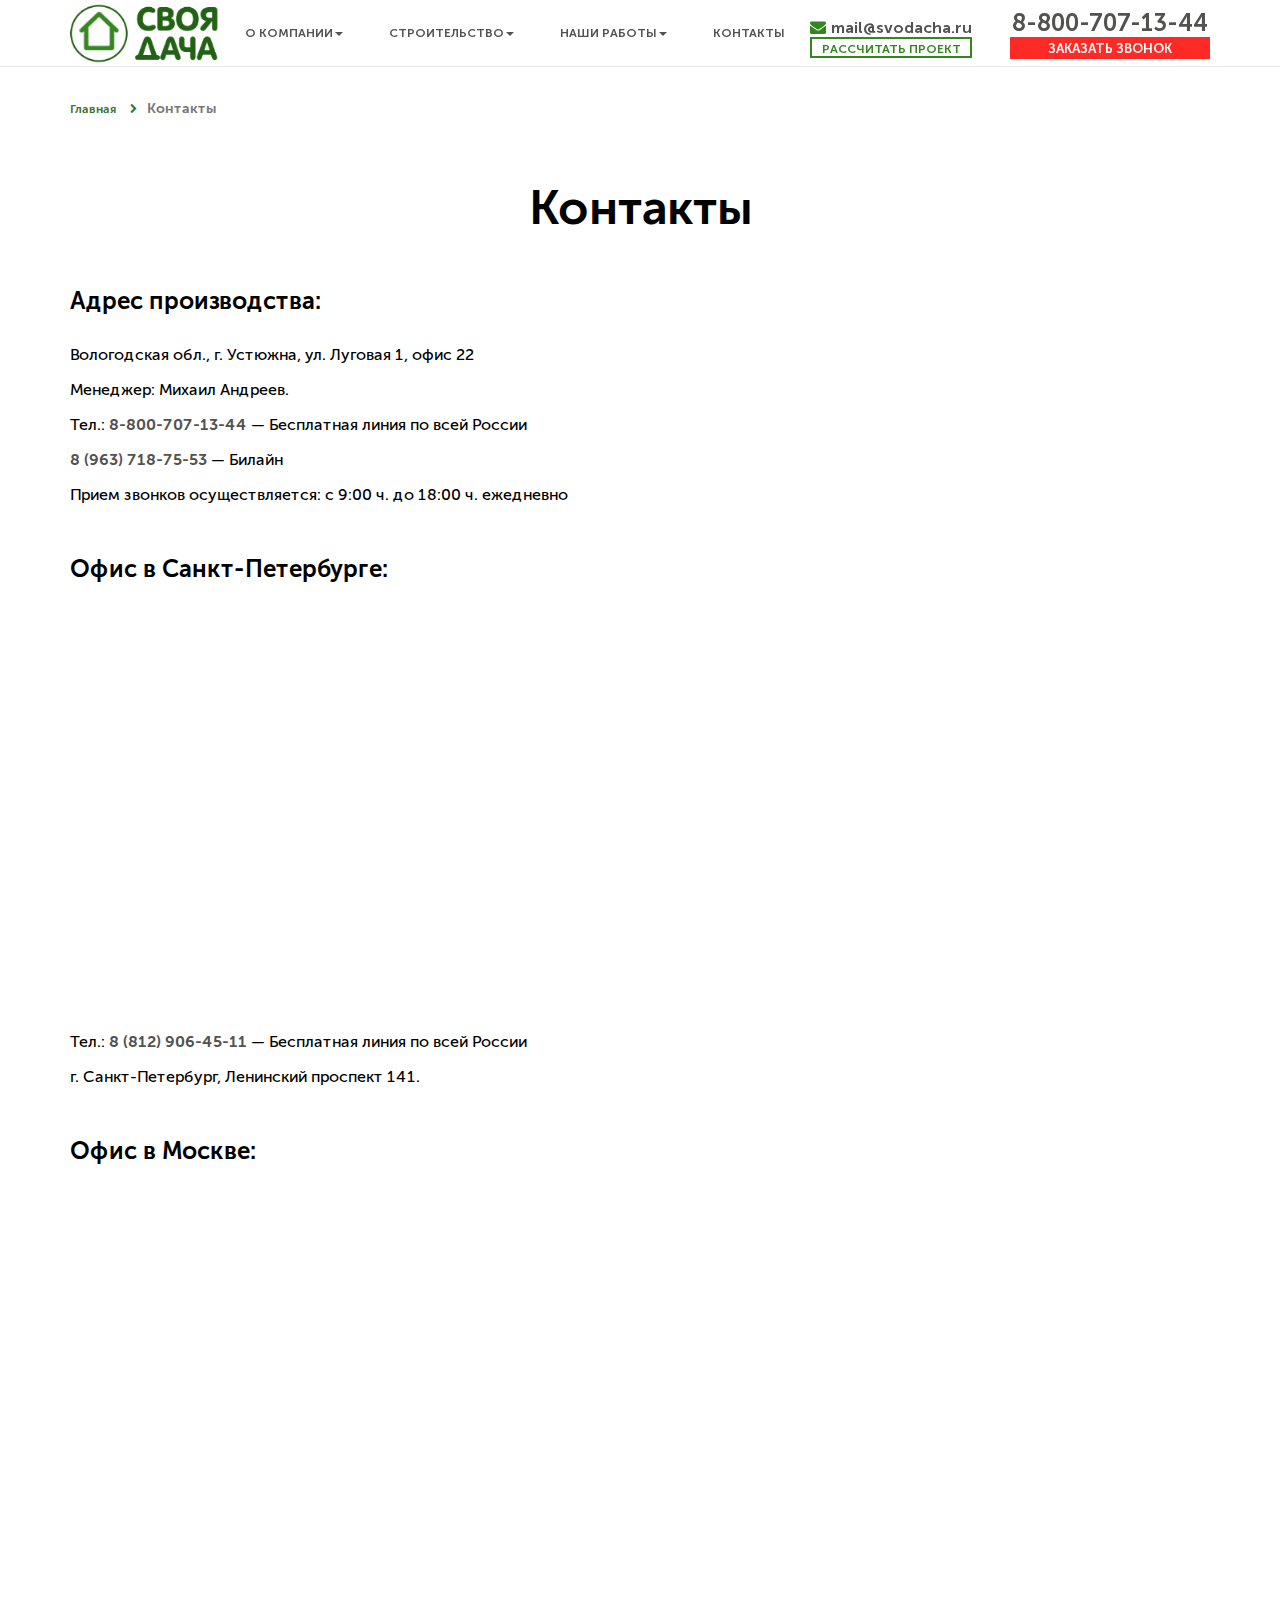
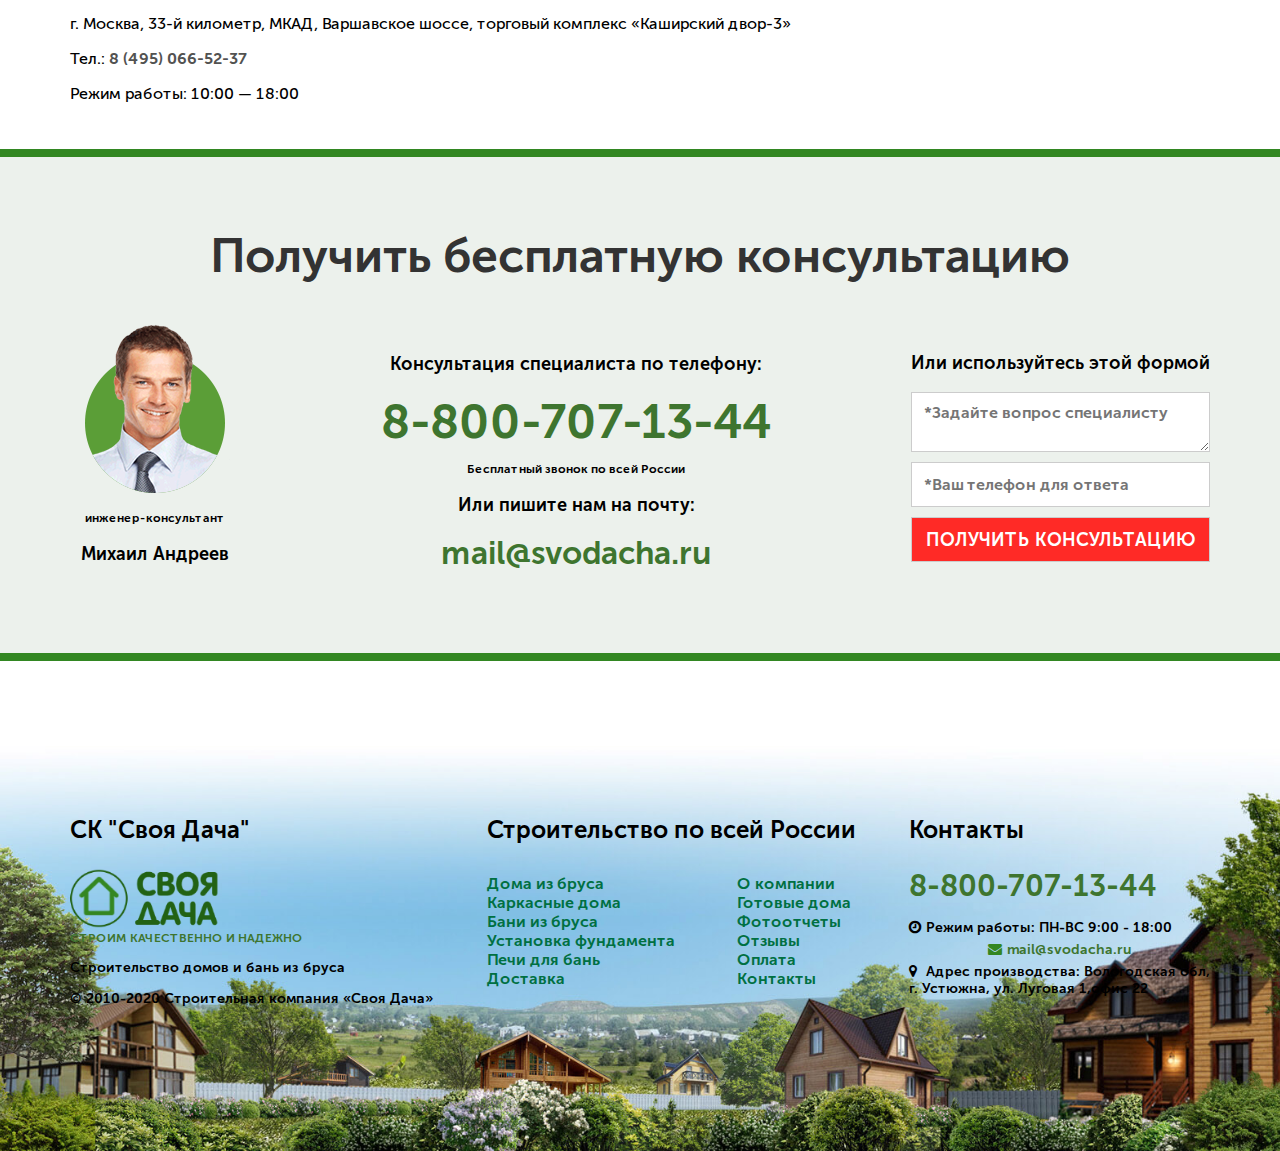
==== contacts.html @ 28226e16 "Main" ====
<!DOCTYPE html>
<html lang="ru" id="all">
<head>
	<meta charset="UTF-8">
	<meta http-equiv="X-UA-Compatible" content="IE=edge">
	<meta name="viewport" content="width=device-width, initial-scale=1">
	<meta name="description" content="Дома и бани из бруса, каркасные дома под ключ от компании Своя Дача: высокое качество по низким ценам.">
	<title>Контакты – Строительство домов и бань из бруса Своя Дача</title>
	<link rel="stylesheet" href="fonts/main.css">
	<link rel="stylesheet" href="styles/main.css">
	<link rel="stylesheet" href="styles/adaptive.css">
	<script src="src/jquery-3.5.0.min.js" defer></script>
	<script src="src/main.js" defer></script>
</head>
<body>
	<main class="page">
	<!-- Popup -->
	<div class="popup" id="pop_up">
	<div class="popup_content">
		<h2 class="popup__title">Заявка на строительство</h2>
		<form action="">
				<input name="calculate-name" type="text" value="" class="form__item" required="" placeholder="Ваше имя" x-autocompletetype="name">
				<input name="calculate-phone" type="text" value="" class="form__item" required="" placeholder="Ваш номер телефона" x-autocompletetype="tel">
				<input name="calculate-email" type="email" value="" class="form__item" placeholder="*Введите Ваш email" required="" x-autocompletetype="email">
				<input type="file" name="calcProjFile[]" multiple="" value="1" size="40" class="file-request" aria-invalid="false">
				<textarea name="calculate-message" rows="3" class="form__item form--popup form__question" required="" placeholder="*Комментарий к заказу"></textarea>
			<input type="submit" class="form__submit number__btn form__item" value="Получить консультацию">
		</form>
		<button class="popup_close" id="popup_btn_close">закрыть</button>
	</div>
</div>
<header class="header--contacts">
	<nav class="navbar">
		<div class="container container--nav">
			<div class="wrapper wrapper--block">
				<a href="index.html" class="logo__link" title="Строительство домов из бруса - СК Своя Дача">
					<img src="images/logo.png" alt="#" class="logo">
				</a>
				<div class="navbar__adaptiveLinks">
					<div class="nav__burgerMenu">
						<a href="javascript://0" class="burgerMenu__link ">
							<p class="burgerMenu--line"></p>
						</a>
					</div>
					<a href="mailto:" class="navbar__adaptiveItem">	
						<span class="navbar__adaptiveItem--cont adaptiveItem--tell"></span>
					</a>
					<a href="tel:37360142768" class="navbar__adaptiveItem">
						<span class="navbar__adaptiveItem--cont adaptiveItem--mail"></span>
					</a>

				</div>
			<div class="clearfix"></div>
			<div class="nav__collapse">
				<ul class="nav__collapse__list">
					<li class="list__item">
						<a href="javascript://0" class="list__link collapse__btn">о компании<span class="caret"></span></a>
						
						<ul class="nav__collapse__menu">
							<li class="collapse__menu__item">
								<a href="o-kompanii.html" class="collapse__menu__link">о компаний</a>
							</li>
							<li class="collapse__menu__item">
								<a href="#" class="collapse__menu__link">доставка</a>
							</li>
							<li class="collapse__menu__item">
								<a href="#" class="collapse__menu__link">оплата</a>
							</li>
							<li class="collapse__menu__item">
								<a href="#" class="collapse__menu__link">отзывы клиентов</a>
							</li>
							<li class="collapse__menu__item">
								<a href="#" class="collapse__menu__link">кредитование</a>
							</li>
						</ul>
					</li>
					<li class="list__item">
						<a href="javascript://0" class="list__link collapse__btn">строительство<span class="caret"></span></a>
						<ul class="nav__collapse__menu">
							<li class="collapse__menu__item">
								<a href="#" class="collapse__menu__link">дом из бруса</a>
							</li>
							<li class="collapse__menu__item">
								<a href="#" class="collapse__menu__link">каркасные дома</a>
							</li>
							<li class="collapse__menu__item">
								<a href="#" class="collapse__menu__link">бани из бруса</a>
							</li>
							<li class="collapse__menu__item">
								<a href="#" class="collapse__menu__link">фундаменты</a>
							</li>
							<li class="collapse__menu__item">
								<a href="#" class="collapse__menu__link">печи для бань</a>
							</li>
						</ul>
					</li>
					<li class="list__item">
						<a href="javascript://0" class="list__link collapse__btn">наши работы<span class="caret"></span></a>	
						<ul class="nav__collapse__menu">
							<li class="collapse__menu__item">
								<a href="#" class="collapse__menu__link">готовые дома</a>
							</li>
							<li class="collapse__menu__item">
								<a href="#" class="collapse__menu__link">фотоотчеты</a>
							</li>
						</ul>
					</li>
					<li class="list__item">
						<a href="contacts.html"  class="list__link">контакты</a>
					</li>
				</ul>
			</div>
			<div class="nav__contacts">
				<div class="contacts__mail__block contacts__blocks">
					<a href="mailto:mail@svodacha.ru" class="contacts__link--mail contacts__link">mail@svodacha.ru</a>
					<button class="mail__btn contacts__btn" onclick="popup()">рассчитать проект</button>
				</div>
				<div class="contacts__number__block contacts__blocks">
					<a href="tel:8-800-707-13-44" class="contacts__link--number contacts__link">8-800-707-13-44</a>
					<button class="number__btn contacts__btn" onclick="popup()">заказать звонок</button>
				</div>
			</div>
			
		</div>
		</div>
		
	</nav>
</header>
<div class="about__header__content">
	<div class="container">
		<a href="index.html" class="about__header__link consultation__mail__link consultation__link">Главная</a>
			<span class="currentPage">Контакты</span>
			<div class="about__header__page">
				<h1 class="about__header__title">Контакты</h1>
				<h2 class="about__header__subtext">Адрес производства:</h2>
					
			<p class="about__header__text">
				Вологодская обл., г. Устюжна, ул. Луговая 1, офис 22
			</p>
			<p class="about__header__text">
				Менеджер: Михаил Андреев.
			</p>
			<p class="about__header__text">
				Тел.: <a href="tel:8-800-707-13-44">8-800-707-13-44</a> — Бесплатная линия по всей России
			</p>
				<p class="about__header__text">
					<a href="tel:8(963)718-75-53">8 (963) 718-75-53</a> — Билайн
				</p>
				<p class="about__header__text">
				Прием звонков осуществляется: с 9:00 ч. до 18:00 ч. ежедневно
			</p>
				<h2 class="about__header__subtext">
				Офис в Санкт-Петербурге:
			</h2>
				<iframe src="https://yandex.ru/map-widget/v1/?um=constructor%3Ae378b31d87ed9b635a902f962a0373de7e29f8ba12c6a60115fc36880ff618d3&amp;source=constructor" height="400"></iframe>
				<p class="about__header__text">Тел.: <a href="tel:8(812)906-45-11">8 (812) 906-45-11</a> — Бесплатная линия по всей России</p>
				<p class="about__header__text">г. Санкт-Петербург, Ленинский проспект 141.</p>
				<h2 class="about__header__subtext">Офис в Москве:</h2>
				<iframe src="https://yandex.ru/map-widget/v1/?um=constructor%3Ad02eaf28e10c73f28f43a2062ef7e2404c309d85664db359798260cf3171e964&amp;source=constructor" height="400"></iframe>
				<p class="about__header__text">г. Москва, 33-й километр, МКАД, Варшавское шоссе, торговый комплекс «Каширский двор-3»</p>
				<p class="about__header__text">Тел.: <a href="tel:8(495)066-52-37">8 (495) 066-52-37</a></p>
				<p class="about__header__text">Режим работы: 10:00 — 18:00</p>
			</div>
	</div>
</div>
<section class="consultation">
	<div class="container">
		<h2 class="readyProjects__title consultation__title">Получить бесплатную консультацию</h2>
		<div class="wrapper">
			<div class="consultation__consultant">
				<img src="images/consultant.png" alt="3" class="consultant__img">
				<p class="consultant__job">инженер-консультант</p>
				<p class="consultant__name">Михаил Андреев</p>
			</div>
			<div class="consultation__contacts">
				<div class="consultation__number">
					<p class="consultation__number__text">Консультация специалиста по телефону:</p>
					<a href="tel:8-800-707-13-44" class="consultation__numberText consultation__link">8-800-707-13-44</a>
					<p class="consultation__number__subtext">Бесплатный звонок по всей России</p>
				</div>
				<div class="consultation__mail">
					<p class="consultation__mail__text">Или пишите нам на почту:</p>
					<a href="mailto:mail@svodacha.ru" class="consultation__mail__link consultation__link">mail@svodacha.ru</a>
				</div>
			</div>
			<div class="consultation__form">
				<p class="consultation__title">
					Или используйтесь этой формой
				</p>
				<form action="#" class="form">
					<textarea required placeholder="*Задайте вопрос специалисту" class="form__question form__item"></textarea>
					<input required type="number" placeholder="*Ваш телефон для ответа" class="form__number form__item">
					<input type="submit" class="form__submit number__btn form__item" value="Получить консультацию">
				</form>
			</div>
		</div>
	</div>
</section>
<footer class="footer">
	<div class="container">
		<div class="wrapper wrapper--footer">
			<div class="footer__logo">
				<h3 class="footer__logo__title">СК "Своя Дача"</h3>
				<a href="#" class="footer__logo_link">
					<img src="images/logo.png" alt="3" class="footer__img">
					<p class="img__subtext">
						строим качественно и надежно
					</p>
				</a>
				<p class="footer__logo__text">
					Строительство домов и бань из бруса
				</p>
				<p class="footer__logo__text">
					© 2010-2020 Строительная компания «Своя Дача»
				</p>
			</div>
			<div class="footer__link">
				<h2 class="footer__link__title">Строительство по всей России</h2>
				<ul class="footer__list left">
					<li><a href="#" class="footer__list__item link__hover">
						Дома из бруса
					</a></li>
					<li><a href="#" class="footer__list__item link__hover">
						Каркасные дома
					</a></li>
					<li><a href="#" class="footer__list__item link__hover">
						Бани из бруса
					</a></li>
					<li><a href="#" class="footer__list__item link__hover">
						Установка фундамента
					</a></li>
					<li><a href="#" class="footer__list__item link__hover">
						Печи для бань
					</a></li>
					<li><a href="#" class="footer__list__item link__hover">
						Доставка
					</a></li>
				</ul>
				<ul class="footer__list right">
					<li><a href="o-kompanii.html" class="footer__list__item link__hover">
						О компании
					</a></li>
					<li><a href="#" class="footer__list__item link__hover">
						Готовые дома
					</a></li>
					<li><a href="#" class="footer__list__item link__hover">
						Фотоотчеты
					</a></li>
					<li><a href="#" class="footer__list__item link__hover">
						Отзывы
					</a></li>
					<li><a href="#" class="footer__list__item link__hover">
						Оплата
					</a></li>
					<li><a href="#" class="footer__list__item link__hover">
						Контакты
					</a></li>
				</ul>
			</div>
			<div class="footer__contacts">
				<h3 class="footer__contacts__title">Контакты</h3>
				<a href="tel:8-800-707-13-44" class="footer__number consultation__numberText consultation__link">8-800-707-13-44</a>
				<strong class="footer__time">Режим работы: ПН-ВС 9:00 - 18:00</strong>
				<a href="mailto:mail@svodacha.ru" class="footer__mail contacts__link--mail contacts__link">mail@svodacha.ru</a>
				<p class="footer__location"> Адрес производства: Вологодская обл,<br> г. Устюжна, ул. Луговая 1,офис 22</p>
			</div>

		</div>
	</div>
</footer>
</main>
</body>
</html>
---- fonts/main.css ----
@font-face {
 font-family: "MuseoSans";
 src: url("ofont.ru_Museo Sans Cyrl 700.ttf") format("truetype");
}
@font-face{
	font-family: "MuseoSans500";
	src:url('ofont.ru_Museo Sans Cyrl 500.ttf') format("truetype");
}
@font-face {
  font-family: 'fontello';
  src: url('fontello/fontello.eot') format('embedded-opentype'),
  url('fontello/fontello.woff') format('woff'),
  url('fontello/fontello.woff2') format('woff'),
  url('fontello/fontello.ttf') format('truetype'),
  url('fontello/fontello.svg') format('svg');
  font-weight: normal;
  font-style: normal;
}
---- styles/main.css ----
*{
	box-sizing: border-box;
	font-family: "MuseoSans","Helvetica Neue", Arial, sans-serif;
}
body{
	margin:0;
	padding: 0;
	font-size: 10px;
	overflow-x: hidden;
}
a,button{
	color: #525251;
	text-decoration: none;
	outline: none;
}
section,footer{
	padding: 70px 0;
}

	/* Main Grid */

.container{
	width: 100%;
	padding: 0 70px;
	margin:0 auto;
} 
.wrapper{
	display: flex;
	justify-content: space-between;
	align-items: center;
	position: relative;
}

/* Popup */
.no-scroll
{
    overflow: hidden;

    -webkit-transition: all .3s linear;

    transition: all .3s linear;
}
.popup
{
    position: fixed;
    z-index: 100;
    top: 0;
    left: 0;

    visibility: hidden;

    width: 100%;
    height: 100%;

    -webkit-transition: all .3s linear;

    transition: all .3s linear;
    -webkit-animation: fadeIn 1s;
            animation: fadeIn 1s;

    opacity: 0;
    background: rgb(34, 34, 34,.9);
}
@-webkit-keyframes fadeIn
{
    from
    {
        opacity: 0;
    }
    to
    {
        opacity: 1;
    }
}
@keyframes fadeIn
{
    from
    {
        opacity: 0;
    }
    to
    {
        opacity: 1;
    }
}
	.popup_content{
		position: absolute;
		top: 50%;
		left: 50%;
		transform: translate(-50%,-50%);
		background: #fff;
		padding: 15px 30px;
		z-index: 11;
		text-align: center;
	}
	.popup_close{
			background-color: #AFAFAF;
			outline: none;
			text-transform: uppercase;
			color: #fff;
			border: none;
			cursor: pointer;
			padding: 10px 20px;
	}
	.popup__left{
		float: left;
	}
	.popup__right{
		float: right;
		
	}
	.popup__title{
		text-align: center;
		color: #348621;
  	  	font-size: 40px;
	}
/* header */

.header{
	height: 100vh;
	background: url("../images/header_bg.jpg");
	background-size: cover;
	background-position: center bottom;
	background-repeat: no-repeat;
	background-attachment: fixed;
	position: relative;
}
.header__content{
	position: absolute;
	top:50%;
	left: 50%;
	width: 100%;
	transform: translate(-50%,-50%);
	text-align: center;
	margin: 100px 0;
}
.header__title{
	text-shadow: 2px 2px 6px #000;
	color: #fff;
	font-size: 56px;
	text-transform: uppercase;
}
.header__subtitle{
	width: 60%;
	margin:0 auto;
	font-size: 24px;
	text-shadow: 1px 1px 5px #000;
	color: #fff;
}
.header__button{
	text-align: center;
	margin: 30px 0;
}
.header__btn{
    color: #348621;
    background-color: #fff;
    text-shadow: none;
    font-family: 'MuseoSans';
    font-size: 20px;
    border: 2px #348621 solid;
    padding: 10px 20px;
    cursor: pointer;
    transition: all .2s linear;
    text-transform: uppercase;
}
.header__btn::before{
	content: '\E800';
	margin-right: 10px;
	font-family: 'Fontello';
}

/* Navbar */


/* adaptive */
.nav__burgerMenu,.navbar__adaptiveLinks,.clearfix{
	display: none;
}

.navbar{
	background-color: rgba(255, 255, 255, 0.9);
	position: fixed;
	right: 0;
	left: 0;
	z-index: 10;
	box-shadow: 0px 0px 1px 0px #717171;
	-webkit-transition: all 5s linear;
  	transition: 5s;
}
.logo{
	margin-top: 3px;
}
		/* Collapse menu */

.nav__collapse__list{
	padding: 0;
	margin: 1.2em 0;
	display:-webkit-inline-box;
}
.list__item{
	list-style-type: none;
	position: relative;
}
.caret{
	    display: inline-block;
    width: 0;
    height: 0;
    margin-left: 2px;
    vertical-align: middle;
    border-top: 4px dashed;
    border-top: 4px solid\9;
    border-right: 4px solid transparent;
    border-left: 4px solid transparent;
}
.list__link{
	display: block;
	padding: 10px 15px;
	margin:0 8px;;
	font-size: 12px;
	text-transform: uppercase;
	line-height: 20px;
}
.list__link:focus{
	color: #348621;
}

/* collapse */
.nav__collapse__menu{
	height: 0;
	transition: height .2s linear;
	position: absolute;
	top:100%;
	left: 0;
	z-index: 10000;
	list-style-type: none;
	background-color: #fff;
	padding: 0;
	font-size: 14px;
	text-align: left;
	text-transform: uppercase;
	-webkit-box-shadow: 0 6px 12px rgba(0,0,0,.175);
    box-shadow: 0 6px 12px rgba(0,0,0,.175);
    overflow: hidden;
}
.collapse__menu__item{
	border: 1px solid rgba(0,0,0,.15);
    border-bottom: none;
    border-top: none;
}
.collapse__menu__item:hover .collapse__menu__link{ 
	color: #007042;
	background-color: #f5f5f5;
}
.collapse__menu__link{
	display: block;
    padding: 10px 20px;
    clear: both;
    font-weight: 600;
    line-height: 1.42857143;
    color: #525251;
    border-bottom: 1px solid #D5D5D5;
    white-space: nowrap;
    transition: color,background-color .1s linear;
}

/* /collapse */

/* /Collapse menu */


/* Contacts */
.nav__contacts{
	display: inline-block;
    text-align: center;
}
.contacts__blocks{
	height: 100%;
	display: inline-block;
}
.contacts__mail__block{
	margin-right:3.5em;
}
.contacts__link{
	text-align: center;
	font-size: 1.6em;
	display: block;
}
.contacts__link--mail::before{
	font-family: "fontello";
	content: '\F0E0';
	color: #348621;
	margin-right: 5px;
}
.contacts__btn{
	text-transform: uppercase;
	padding: 0;
    background-color: #fff;
    color: #348621;
    border: 2px solid #348621;
    font-size: 1.2em;
    cursor: pointer;
    width: 100%;
    transition: all .2s linear;
}
.mail__btn {
	padding-top: 3px;
}
.number__btn{
	padding: 2px 36px 1px;
    font-size: 1.3em;
    border: 2px solid #ff2a26;
    color: #fff;
    background-color: #ff2a26;
    transition: all .2s linear;
    opacity: 1;
}
.number__btn:hover{
	opacity: .7;
}

.mail__btn:hover{
	background-color: #348621;
    color: #fff;
}
.contacts__link--mail:hover{
	color:#348621;
}

.contacts__link--number{
	font-size: 2.4em;
}


				/* Sections */ 


/* ReadyProjects */

.readyProjects{
	text-align: center;
	font-size: 18px;
	font-weight: 400;
	color:#333;
}
.readyProjects__title{
	font-size: 48px;
	text-align: center;
	color:#333;
	margin-top:0;
}
.readyProjects__subtitle{
	margin:40px 0;
}
.readyProjects__image{
	margin: 0 30px;
	background-color: #2196f359;
}
.readyProjects__imgText{
	position: absolute;
	top: 50%;
	left: 50%;
	transform: translate(-50%,-50%);
	text-transform: uppercase;
	color: #fff;
	z-index: 100;
	display: none;
	opacity: 0;
	transition: opacity .2s linear;
}
.readyProjects__img{
	max-width: 100%;
	display: block;
	height: auto;
	transition: opacity .2s linear;
	
}
.readyProjects__content{	
	transition: transform .2s linear;
	position: relative;
	background: linear-gradient(to right,#403B4A,#E7E9BB);
}
.readyProjects__image:hover .readyProjects__imgText{
	display: initial;
	opacity: 1;
}
.readyProjects__image:hover .readyProjects__content{
	transform: translate3d(-10px,-10px,0);
    
}	
.readyProjects__image:hover .readyProjects__img{
	opacity: .1;
}

/* PopularProjects */
.card__item{
	margin: 0 15px;
	text-align: center;
	font-size: 24px;
	color: #525251;
	box-shadow: 0px -7px 8px -6px #ccc;
	border: 1px solid #D4D4D4;
	border-top: none;
	cursor: pointer;
	
}
.card__header{
	position: relative;
}
.card__header::after{
	content: '';
	position: absolute;
	bottom: 1px;
	left: 0;
	background-color: #427d2b;
	height: 5px;
	transition:padding .2s;
    -webkit-transition:padding .2s;
    -moz-transition: padding .2s;
}
.card__title{
 font-size: 22px;
}
.card__img{
	max-width: 100%;
	height: auto;
}
.card__sizeArea{
	color:#AFAFAF;
}
.card__value{
	float: right;

}
.card__values{
	text-align: left;
	font-size: 14px;
	padding:0 27px;
}
.card__footer{
	background: #f2f2f2;
	padding: 10px 0;
}
.card__link{
	color:#5b9e37;
	font-size: 14px;
	text-transform: uppercase;
	padding: 4px 40px;
	transition: color,background-color .2s linear;
}
.card__item:hover .card__link{
	color: #fff;
	background-color: #5b9e37;
}
.card__item:hover .card__header::after{
	padding-right: 100%;
}
.card__item:hover .card__img{
	opacity: .5;
}

/* After cards link */

.afterCardsLink{
	text-align: center;
	margin-top: 100px;
	font-size: 18px;
	color: #3e752f;
	text-transform: uppercase;
	display: block;
}
.link__hover::after{
	font-family: 'Fontello';
	content: '\e801';
	margin-left: 5px;
	font-size: 17px;
	transition: color .2s linear;
}
.link__hover:hover{
	color: #5b9e37;
}

/*Section about company*/
.aboutCompany{
	background-color: #EAEAEA;
	
}
.about__text p,.about__text{
	text-align: center;
	font-size: 18px;
	font-family: "MuseoSans500";
}
.about__btn{
	margin:50px auto;
	text-transform: uppercase;
	background-color: #3e752f;
	color: #fff;
	border: none;
	position: relative;
}
.about__btn::before,.about__btn::after{
	content: '';
	position: absolute;
	left: 50%;
	border: 10px;
	width: 0;
	height: 3px;
	background-color:#fff;
	transition: all .2s linear;
}
.about__btn::after{
	bottom: 0;
}
.about__btn::before{
	top: 0;
}
.about__btn:hover::before,.about__btn:hover::after{
	left:0;
	width: 100%;
}
.about__btn__icon::after{
	font-family: 'Fontello';
	content: '\E800';
}

/* advantages */

.advantages__wrapper{
	margin: 100px 0;
}
.advantages__item{
	text-align: center;
}
.advantages__title{
	font-size: 18px;
}
.advantages__text{
	color: #AFAFAF;
	font-size: 15px;
}

/* Examples */

.examples{
	text-align: center;
	background-color: #f5fff2;
	/*padding: 70px 0;*/
}
.examples__title{
	text-transform: uppercase;
	font-size: 48px;
	color: #007042;
	margin:0 0 70px 0;
}
.examples__item{
	margin: 1px;
}
.examples__link{
	display: block;
	margin:30px 0;
}
.link__hover{
	cursor: pointer;
	color: #007042;
}
.examples__item{
	overflow: hidden;
}
.examples__img{
	display: block;
	cursor: zoom-in;
	max-width: 100%;
}
.examples__item:hover .examples__img{
	transform: scale(1.1);
	transition: transform 3s linear;
}

/* reviews */

.reviews{
	text-align: center;
	padding: 70px 0;
}
.reviews__wrapper{
	justify-content: center;
}
.reviews__videos{
	margin: 0 auto;
}
.reviews__videos iframe{
	margin: 0 15px;
	border: none;
	max-width: 100%;
}
.reviews__image{
	margin:0 10px;
}
.reviews__link{
	overflow: hidden;
	display: block;
	width: 100%;
	height: auto;
}
.reviews__img{
	max-width: 100%;
	display: block;
	box-shadow: 0px 4px 10px 3px #ccc;
}

/* consultation */

.consultation{
	padding: 70px 0;
	background-color: #ecf1ec;
	border-top: 8px solid #328722;
	border-bottom: 8px solid #328722;
	text-align: center;
	font-size: 18px;
}
.form--popup{
	min-height: 135px!important;
}
.form__item{
	margin:10px 0;
	height: 45px;
	border:1px solid #ccc;
	font-size: 16px;
	width: 100%;
	display: block;
	padding: 10px 12px;
}
.form__submit{
	cursor: pointer;
	text-transform: uppercase;
	font-size: 18px;
	display: block;

}
.form__item:focus {
    border-color: #66afe9;
    outline: 0;
    -webkit-box-shadow: inset 0 1px 1px rgba(0,0,0,.075), 0 0 8px rgba(102,175,233,.6);
    box-shadow: inset 0 1px 1px rgba(0,0,0,.075), 0 0 8px rgba(102,175,233,.6);
}
.form__question{
	resize: vertical;
	min-height: 60px;
	display: block;

}
.consultant__job,.consultation__number__subtext{
	font-size: 12px;
}
.consultation__numberText,.consultation__mail__link{
	font-size: 48px;
	color: #3e752f;
}
.consultation__link:hover{
	color: #5b9e37;
}
.consultation__mail__link{
	font-size: 32px;
}

/* footer */
.wrapper--footer{
	align-items: baseline;
}
.footer{
	background: url('../images/cat-title.jpg');
	-webkit-background-size: cover;
    background-size: cover;
    background-position: center bottom;
	padding: 130px 0;
}
.footer__list{
	padding: 0;
	list-style-type: none;
}
.footer__logo__title,.footer__link__title,.footer__contacts__title{
	font-size: 24px;
}
.img__subtext{
	color:#3e752f;
	text-transform: uppercase;
	font-size: 12px;
	margin:0;
}
.footer__logo__text{
	font-size: 14px;
}
.footer__list__item{
	display: block;
}
.left{
	float: left;
}
.right{
	float: right;
}
.footer__list__item{
	font-size: 16px;
}
.footer__list__item::after{
	content: '';
}
.footer__number{
	font-size: 30px;
	margin:15px 0;
	display: block;
}
.footer__contacts{
	font-size: 14px;
}
.footer__time{
	display: block;
}
.footer__time,.footer__location,.footer__mail{
	margin: 5px 0;
}
.footer__time::before{
	font-family: 'Fontello';
	content: '\E803';
	margin-right: 5px;
}
.footer__location::before{
	font-family: 'Fontello';
	content: '\E804';
	margin-right: 5px;
}
.footer__mail{
	color:#3e752f;
	font-size: 14px;
}

/*     O-kompanii html       */
.about__header__page{
	padding: 30px 0;
}
.about__header__page iframe{
	border:none;
	width: 100%;
}
.about__header__content{
	padding-top: 100px;
}
.about__header__link{
	font-size: 12px;
}
.currentPage::before{
	font-family: 'Fontello';
	content: '\E801';
	padding: 0 10px;
	font-size: 10px;
	color:#3e752f;
}
.currentPage{
	color: #777;
	font-size: 14px;
}

.about__header__title{
	text-align: center;
	font-size: 48px;
}
.about__header__text{
	font-size: 16px;
	font-family: 'MuseoSans500', sans-serif;
}
.about__header__list__item{
	margin: 20px 0;
}
.about__header__subtext{
	font-size: 24px;
	margin: 50px 0 30px 0;
}
.about__header__list{
	list-style-type: decimal;
}

/* acnhor */

.anchor{
	position: fixed;
	left: 0;
	bottom: 0;
	height: calc(100% - 66px);
	width: 60px;
}
.scrolling__body{
	position: relative;
	width: 100%;
    display: block;
    height: 100%;
}
.scrolling__body:hover{
	background-color: rgba(179, 179, 179, 0.4);
}

.scrolling{
	position: absolute;
	bottom: 0;
	display: block;
	width: 100%;
	height: 20px;
	background-color: #3e752f;
}
.anchor__arrow::before{
	font-family: 'Fontello';
	content: '\E802';
	text-align: center;
	color:#fff;
	font-size: 16px;
	display: block;
}
---- styles/adaptive.css ----
@media only screen and (max-width:880px){
	.header__subtitle,.header__btn{
	font-size: 12px;
	}
.header__title{
	font-size: 22px;
	}
/* readyprojects */
.readyProjects__title{
	font-size: 32px;
	}
.readyProjects__subtitle{
	font-size: 18px;
	}
}

/* Smartphones (landscape) ----------- */
@media only screen and (max-width : 890px) {
/* Grid */
section{
	padding: 50px 0;
}
.container{
	width: 100%;
	padding: 0 10px;
}
.wrapper{
	display: block;
}
.wrapper--block{
		display: block!important;
	}
.reviews__wrapper,.wrapper--footer{
	display: block!important;
}

.navbar .logo{
	float: left;
}
.nav__burgerMenu{
	position: relative;
	display: block;
	float: right;
	width: 30px;
	margin-top: 20px;
}
.burgerMenu__link{
	display: block;
	width: 100%;
	height: 100%;
	float: right;
}
.burgerMenu--line{
	height: 2px;
	background-color:#ccc;
	width: 100%;
	transition: rotate .2s linear;
	margin:7px 0;
}
.burgerMenu--line::before{
	content: '';
	position: absolute;
	top:0;
	height: 2px;
	width: 100%;
	display: block;
	background-color:#ccc;
}
.burgerMenu--line::after{
	position: absolute;
	bottom: 0;
	content: '';
	height: 2px;
	width: 100%;
	display: block;
	background-color:#ccc;
}
.burgerMenu--rotate{
	background-color: transparent;
	transform: rotate(90deg);

}
.burgerMenu--rotate::before{
	transform: rotate(45deg);
	transition: transform .2s linear;
}
.burgerMenu--rotate::after{
	transform: rotate(-45deg);
	transition: transform .2s linear;
}
.navbar__adaptiveLinks{
	display: block;
	font-size: 20px;
	text-align: right;
	padding: 0 5px;
}
.clearfix{
	display: block;
}
.clearfix::after {
  content: "";
  clear: both;
  display: table;
}
.navbar__adaptiveItem--cont::before{
	font-family: 'Fontello';
	content: '\F0E0';
	position: absolute;
	top:50%;
	left: 50%;
	transform: translate(-50%,-50%);
	color: #607d8b;
}
.adaptiveItem--mail::before{
	content: '\E805';
	color: #4CAF50;
}
.navbar__adaptiveItem--cont{
	width: 46px;
	height: 46px;
	position: relative;
	border:2px solid #4CAF50;
	display: block;
	float: right;
	margin:7px;
	border-radius: 5px;
	transition: opacity .2s linear;
}
.navbar__adaptiveItem--cont:hover{
	opacity: .6;
}
.nav__collapse{
	display: none;
}
/* header */

.readyProjects__content,.readyProjects__image{
	background: none;
}
.readyProjects__image:hover .readyProjects__imgText{
	display: none;
}
.readyProjects__image:hover .readyProjects__content{
	transform: translate3d(0,0,0);
}
.readyProjects__image:hover .readyProjects__img{
	opacity: 1;
}
.reviews__img,.readyProjects__img{
	margin: 0 auto;
}
/* Examples */
.examples__img{
	margin: 1px auto;
}
/* Consultation */
.consultation__numberText{
	font-size: 28px;
}
.consultation__mail__link{
	font-size: 24px;
}
/* footer */
.footer{
	-webkit-background-size: cover;
	background-size: cover;
	background-position: center bottom;
	text-align: center;
}
.left,.right{
	float: none;
}
}
@media only screen 
and (max-width : 1001px){
	.container{
		padding: 0 20px;
	}
	.header__subtitle{
		width: 100%
	}
}
@media only screen 
and (max-width : 1200px){
	.nav__contacts{
		display: none;
	}
	.collapse__active{
		display: block;
		text-align: center;
	}
	.wrapper--footer{
		text-align: center;
		flex-direction: column!important;
	}
	.footer__link,.footer__logo,.footer__contacts{
		margin:0 auto;
	}
}


@media only screen 
and (max-width : 767px) {
	.card__item{
		width: 70%;
		margin: 10px auto;
	}
.header__subtitle,.header__btn{
	font-size: 16px;
}
.header__title{
	font-size: 28px;
}
/* readyprojects */
.readyProjects__title{
}
.readyProjects__subtitle{
	font-size: 18px;
}
	.readyProjects__image,.reviews__image{
	margin:10px 0;
}
}

/* Smartphones (portrait) ----------- */
@media only screen 
and (max-width : 877px) {
.header__subtitle,.header__btn{
	font-size: 22px;
}
/* readyprojects */
.readyProjects__subtitle{
	font-size: 18px;
}
/* Styles */
}

@media only screen and(max-width: 428px){
.header__subtitle,.header__btn{
	font-size: 16px;
}
.header__title{
	font-size: 28px;
}
/* readyprojects */
.readyProjects__title{
}
.readyProjects__subtitle{
	font-size: 18px;
}
}

@media only screen and (max-width: 580px){
	.collapse__active{
		display: block;
		text-align: center;
	}
	.collapse__active .list__item{
		border-top:1px solid #ccc;
	}
	.collapse__active .list__item:last-child{
		border-bottom: 1px solid #ccc;
	}
	.collapse__active .nav__collapse__list{
		display: block;
		text-align: center;
	}
	.container--nav{
		padding: 0;
	}
}
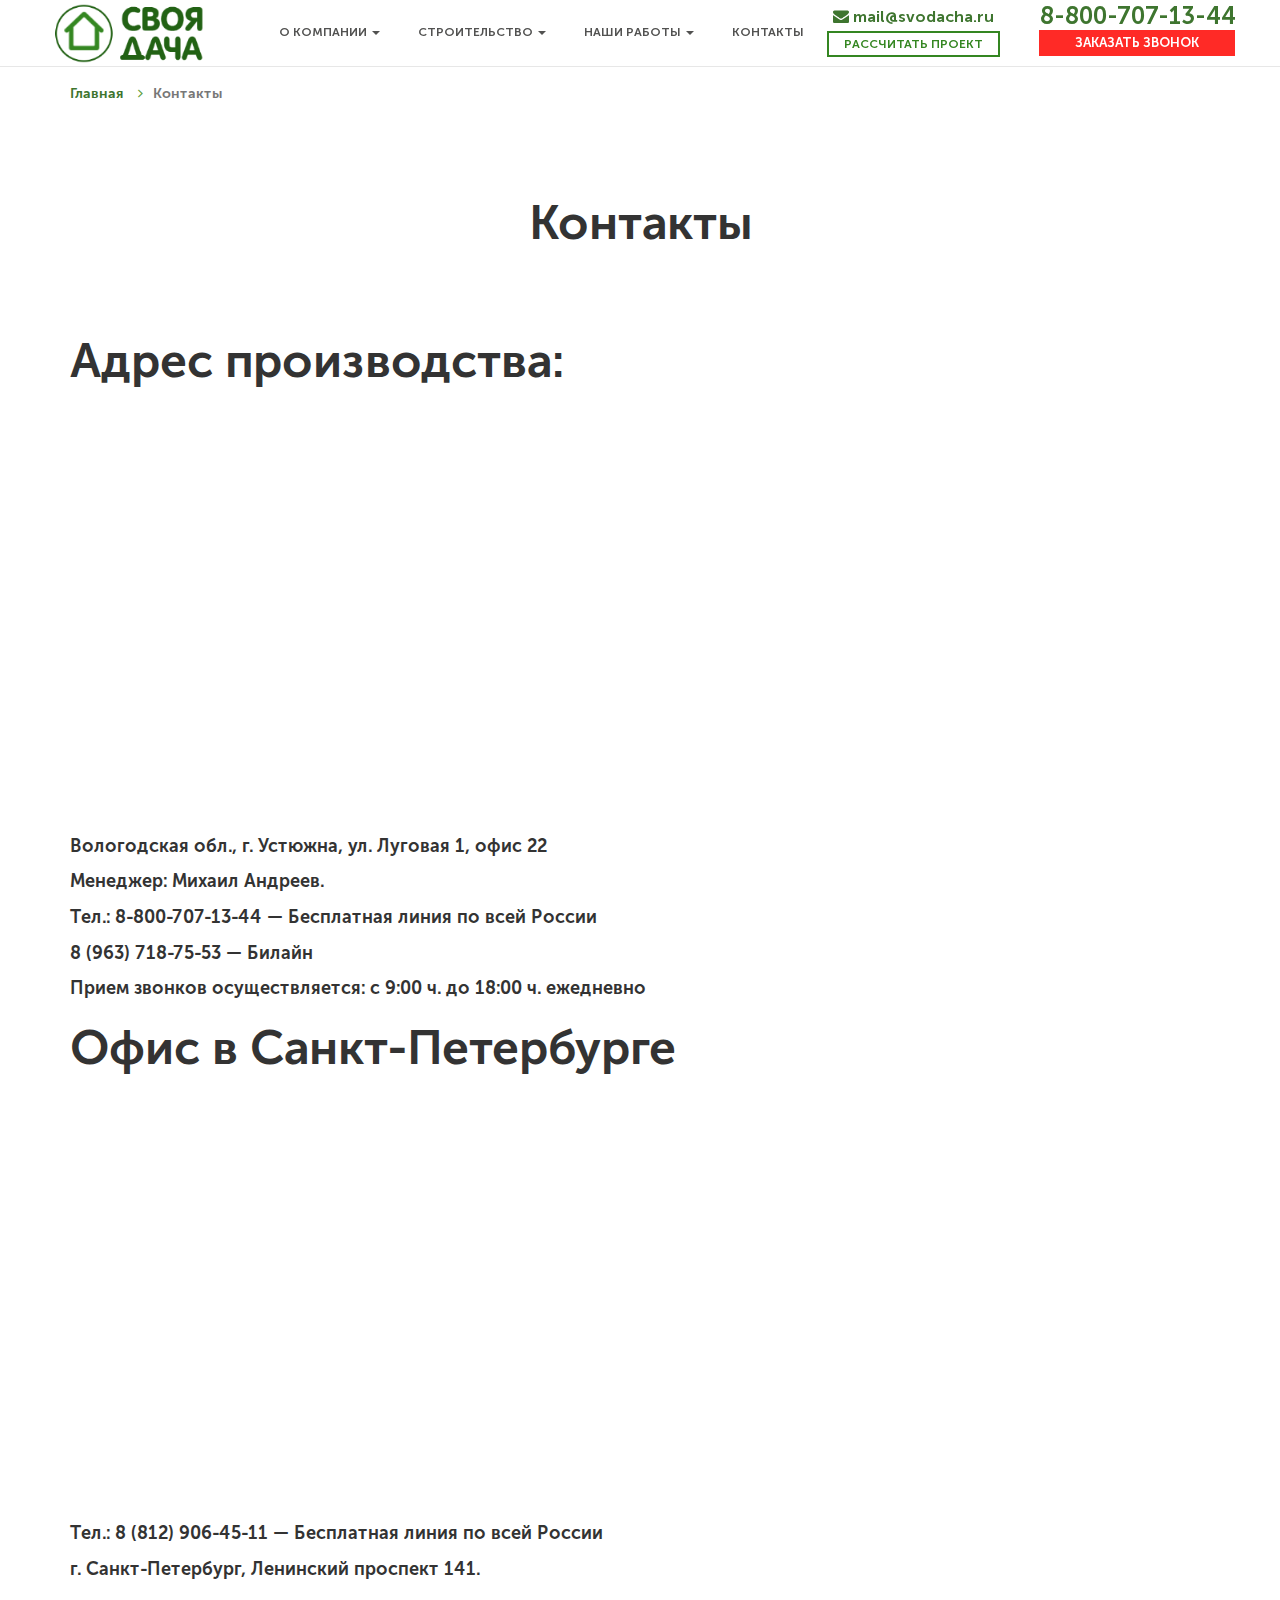
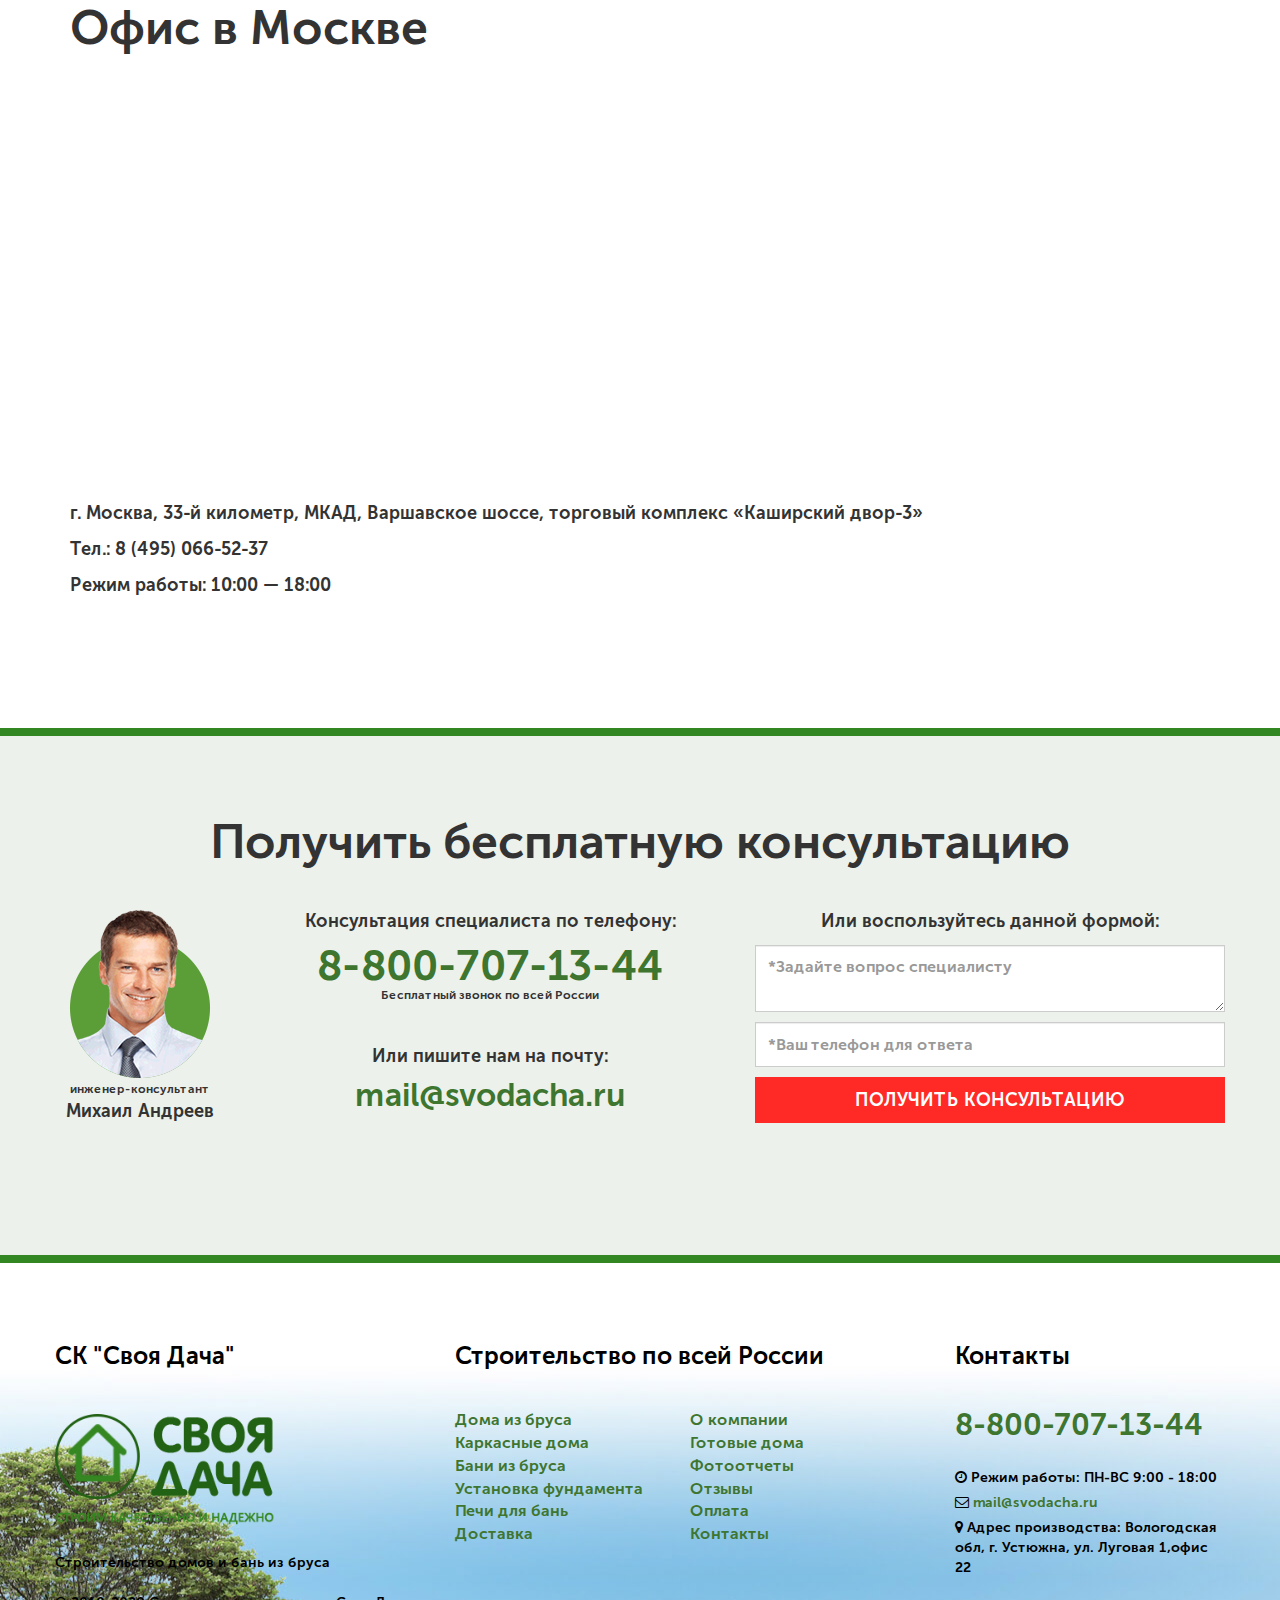
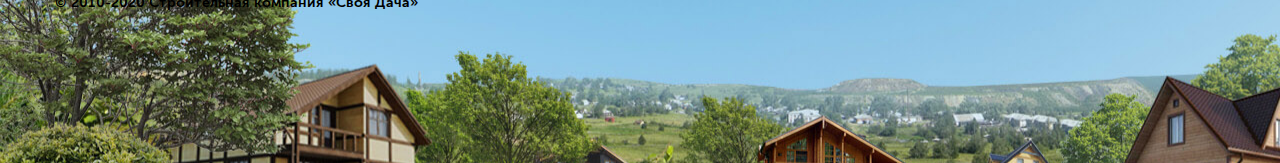
==== commit 0ab947fd: "w" ====
--- a/contacts.html
+++ b/contacts.html
@@ -1,273 +1,278 @@
 <!DOCTYPE html>
 <html lang="ru" id="all">
-<head>
-	<meta charset="UTF-8">
-	<meta http-equiv="X-UA-Compatible" content="IE=edge">
-	<meta name="viewport" content="width=device-width, initial-scale=1">
-	<meta name="description" content="Дома и бани из бруса, каркасные дома под ключ от компании Своя Дача: высокое качество по низким ценам.">
-	<title>Контакты – Строительство домов и бань из бруса Своя Дача</title>
-	<link rel="stylesheet" href="fonts/main.css">
-	<link rel="stylesheet" href="styles/main.css">
-	<link rel="stylesheet" href="styles/adaptive.css">
-	<script src="src/jquery-3.5.0.min.js" defer></script>
-	<script src="src/main.js" defer></script>
+<head><meta http-equiv="Content-Type" content="text/html; charset=UTF-8">
+    <meta charset="utf-8">
+    <meta http-equiv="X-UA-Compatible" content="IE=edge">
+    <meta name="viewport" content="width=device-width, initial-scale=1">
+    <title>Дома и бани из бруса, каркасные дома – Строительство домов и бань из бруса Своя Дача</title>
+
+<meta name="description" content="Дома и бани из бруса, каркасные дома под ключ от компании Своя Дача: высокое качество по низким ценам.">
+<meta property="og:locale" content="ru_RU">
+<meta property="og:type" content="website">
+<meta property="og:title" content="Дома и бани из бруса, каркасные дома – Строительство домов и бань из бруса Своя Дача">
+<meta property="og:description" content="Дома и бани из бруса, каркасные дома под ключ от компании Своя Дача: высокое качество по низким ценам.">
+<meta property="og:site_name" content="Строительство домов и бань из бруса Своя Дача">
+<meta name="twitter:card" content="summary">
+<meta name="twitter:description" content="Дома и бани из бруса, каркасные дома под ключ от компании Своя Дача: высокое качество по низким ценам.">
+<meta name="twitter:title" content="Дома и бани из бруса, каркасные дома – Строительство домов и бань из бруса Своя Дача">
+
+<!-- FAVHERO FAVICON START --><!-- For iPad with high-resolution Retina display running iOS ≥ 7: --><link rel="apple-touch-icon-precomposed" sizes="152x152" href="images/favicon-152.png"><!-- Standard: --><link rel="icon" sizes="152x152" href="images/favicon-152.png"><meta name="msapplication-TileColor" content="#FFFFFF"><meta name="msapplication-TileImage" content="images/favicon-144.png"><!-- For iPad with high-resolution Retina display running iOS ≤ 6: --><link rel="apple-touch-icon-precomposed" sizes="144x144" href="images/favicon-144.png"><!-- For iPhone with high-resolution Retina display running iOS ≥ 7: --><link rel="apple-touch-icon-precomposed" sizes="120x120" href="images/favicon-120.png"><!-- For first- and second-generation iPad: --><link rel="apple-touch-icon-precomposed" sizes="72x72" href="images/favicon-72.png"><!-- For non-Retina iPhone, iPod Touch, and Android 2.1+ devices: --><link rel="apple-touch-icon-precomposed" href="images/favicon-57.png"><!-- FAVHERO FAVICON END -->	<!-- Bootstrap core CSS -->
+    <link href="css/bootstrap.min.css" rel="stylesheet">
+	<link rel="stylesheet" href="fonts/font-awesome/font-awesome.min.css" type="text/css">
+	<link rel="stylesheet" href="css/animations.css" type="text/css">
+
+    <!-- IE10 viewport hack for Surface/desktop Windows 8 bug -->
+    <link href="css/ie10-viewport-bug-workaround.css" rel="stylesheet">
+
+    <!-- Custom styles for this template -->
+    <link href="css/svodacha.css" rel="stylesheet">
+	
+    <!-- Just for debugging purposes. Don't actually copy these 2 lines! -->
+    <!--[if lt IE 9]><script src="../../assets/js/ie8-responsive-file-warning.js"></script><![endif]-->
+    <!-- HTML5 shim and Respond.js for IE8 support of HTML5 elements and media queries -->
+    <!--[if lt IE 9]>
+      <script src="https://oss.maxcdn.com/html5shiv/3.7.2/html5shiv.min.js"></script>
+      <script src="https://oss.maxcdn.com/respond/1.4.2/respond.min.js"></script>
+    <![endif]-->
+ 	<link rel="stylesheet" href="css/owl-carousel/owl.carousel.min.css">
+ 	<link rel="stylesheet" href="css/owl-carousel/owl.theme.default.min.css">
+	<link rel="icon" href="" type="image/png">
+	<link rel="shortcut icon" href="" type="image/png">
+	<link rel="apple-touch-icon" href="#">	
+
 </head>
 <body>
 	<main class="page">
-	<!-- Popup -->
-	<div class="popup" id="pop_up">
+<nav class="navbar navbar-inverse navbar-fixed-top">
+  <div class="container">
+	<div class="navbar-header">
+	  <button type="button" class="navbar-toggle" data-toggle="collapse" data-target=".navbar-collapse">
+		<span class="sr-only">Меню</span>
+		<span class="icon-bar"></span>
+		<span class="icon-bar"></span>
+		<span class="icon-bar"></span>
+	  </button>
+	  <a class="navbar-brand" href="/" title="Строительство домов из бруса - СК Своя Дача"><img class="logo" src="images\logo.png" alt="Своя Дача - Дома из бруса"></a>
+	  <a class="navbar-toggle mobile-icons" href="mailto:mail@svodacha.ru"><span class="fa-stack"><i class="fa fa-square-o fa-stack-2x"></i><i class="fa fa-envelope fa-stack-1x fa-inverse"></i></span></a>
+	  <a class="navbar-toggle mobile-icons call" href="tel:88007071344"><span class="fa-stack"><i class="fa fa-square-o fa-stack-2x"></i><i class="fa fa-phone fa-stack-1x fa-inverse"></i></span></a>
+	</div>
+<div class="navbar-collapse collapse" style="height: 1px;">
+	  <ul class="nav navbar-nav">
+		<li class="dropdown">
+		  <a href="#" class="dropdown-toggle" data-toggle="dropdown" role="button" aria-haspopup="true" aria-expanded="false">О компании <span class="caret"></span></a>
+		  <ul class="dropdown-menu">
+			<li><a href="o-kompanii.html">О компании</a></li>
+			<li><a href="/dostavka">Доставка</a></li>
+			<li><a href="/oplata">Оплата</a></li>
+			<li><a href="/otzyvy">Отзывы клиентов</a></li>
+			<li><a href="/credit">Кредитование</a></li>
+		  </ul>
+		</li>
+		<li class="dropdown">
+		  <a href="#" class="dropdown-toggle" data-toggle="dropdown" role="button" aria-haspopup="true" aria-expanded="false">Строительство <span class="caret"></span></a>
+		  <ul class="dropdown-menu">
+			<li><a href="/doma-iz-brusa">Дома из бруса</a></li>
+			<li><a href="/karkasnye-doma">Каркасные дома</a></li>
+			<li><a href="/bani-iz-brusa">Бани из бруса</a></li>
+			<li><a href="/fundamenty">Фундаменты</a></li>
+			<li><a href="/pechi-dlya-bani">Печи для бань</a></li>
+		  </ul>
+		</li>
+		<li class="dropdown">
+			<a href="#" class="dropdown-toggle" data-toggle="dropdown" role="button" aria-haspopup="true" aria-expanded="false"> Наши работы <span class="caret"></span></a>
+			  <ul class="dropdown-menu">
+				<li><a href="/gotovye-doma">Готовые дома</a></li>
+				<li><a href="/fotootchety">Фотоотчеты</a></li>
+			  </ul>
+		</li>
+		<li><a class="last" href="contacts.html">Контакты</a></li>
+
+	  </ul>
+	  <div class="navbar-right">
+		<div class="head-left">
+			<div class="head-mail"><a href="mailto:mail@svodacha.ru"><span class="fa fa-envelope"></span> mail@svodacha.ru</a></div>
+			<a class="project-head btn btn-default btn-md text-uppercase js-carousel" href="javascript://0" role="button" name="js_enumerate">Рассчитать проект</a>
+		</div>
+		<div class="adress-group"><a class="phone" href="tel:88007071344">8-800-707-13-44</a><a class="inhead btn btn-default btn-md text-uppercase js-carousel" href="javascript://0" role="button">Заказать звонок</a></div>
+	  </div>
+</div><!--/.navbar-collapse -->
+</div>
+</nav>  
+<div class="single-title">
+	<div class="container">
+	<ol class="breadcrumb" style="margin-bottom: 5px;">
+		<li><a href="index.html" title="Строительство деревянных домов Своя Дача">Главная</a></li>
+				<li class="active">Контакты</li>
+	</ol>
+	</div>
+</div>  
+	<section>
+	<h1 class="h2 text-center">Контакты</h1>
+		<div class="container">
+			<div class="col-md-12 col-sm-12 col-xs-12 ">
+				<div class="spacer-m"></div>
+				<h2>Адрес производства:</h2>
+<iframe src="https://yandex.ru/map-widget/v1/?um=constructor%3A58cc993295097f7ceb133e39eea49329718616908e2957c3abd4107736d1d4d2&amp;source=constructor" width="100%" height="400" frameborder="0"></iframe>
+<p>Вологодская обл., г. Устюжна, ул. Луговая 1, офис 22</p>
+<p>Менеджер: Михаил Андреев.</p>
+<p>Тел.: 8-800-707-13-44 — Бесплатная линия по всей России</p>
+<p>8 (963) 718-75-53 — Билайн</p>
+<p>Прием звонков осуществляется: с 9:00 ч. до 18:00 ч. ежедневно</p>
+<h2>Офис в Санкт-Петербурге</h2>
+<iframe src="https://yandex.ru/map-widget/v1/?um=constructor%3Ae378b31d87ed9b635a902f962a0373de7e29f8ba12c6a60115fc36880ff618d3&amp;source=constructor" height="400" width="100%" frameborder="0"></iframe>
+<p>Тел.: 8 (812) 906-45-11 — Бесплатная линия по всей России</p>
+<p>г. Санкт-Петербург, Ленинский проспект 141.</p>
+<h2>Офис в Москве</h2>
+<iframe src="https://yandex.ru/map-widget/v1/?um=constructor%3Ad02eaf28e10c73f28f43a2062ef7e2404c309d85664db359798260cf3171e964&amp;source=constructor" height="400" width="100%" frameborder="0"></iframe>
+<p>г. Москва, 33-й километр, МКАД, Варшавское шоссе, торговый комплекс «Каширский двор-3»</p>
+<p>Тел.: 8 (495) 066-52-37</p>
+<p>Режим работы: 10:00 — 18:00</p>
+				<div class="spacer-p"></div>
+			</div>
+		</div>
+</section>
+<section id="consult">
+	<div class="container text-center">
+		<div class="row">
+			<h2>Получить бесплатную консультацию</h2>		
+			<div class="col-md-2 col-sm-6 col-xs-12">
+			<img class="img-circle left" src="images/consultant.png">
+			<div><span>инженер-консультант</span>
+			<p>Михаил Андреев</p></div>
+			<div class="spacer-p"></div>
+			</div>
+			<div class="col-md-5 col-sm-6 col-xs-12">
+			<p>Консультация специалиста по телефону:</p>
+			<a class="big-phone" href="tel:88007071344">8-800-707-13-44</a>
+			<span class="min-p">Бесплатный звонок по всей России</span>
+			<p>Или пишите нам на почту:</p>
+			<a href="mailto:mail@svodacha.ru">mail@svodacha.ru</a>
+			</div>
+			<div class="col-md-5 col-sm-6 col-xs-12">
+			<p>Или воспользуйтесь данной формой:
+			</p><form action="consult-form.php" enctype="multipart/form-data" method="post" id="form-cons">
+			<textarea name="messageCons" id="messageCons" class="form-control" rows="2" placeholder="*Задайте вопрос специалисту" required=""></textarea>
+            <input type="text" name="phoneCons" id="phoneCons" class="form-control" placeholder="*Ваш телефон для ответа" required="" x-autocompletetype="tel">
+            <button type="submit" id="submitCons" class="btn btn-default btn-lg text-uppercase">Получить консультацию</button>
+            </form>
+			</div>
+		</div>	
+	</div>			
+</section>
+<section id="footer" class="back-wood">
+    <div class="container">
+        <div class="row">
+            <div class="col-md-4 col-sm-6 col-xs-12">
+			<h3>СК "Своя Дача"</h3>
+			<a href="/"><img src="images/logo-footer.png" alt=""></a>
+			<p class="min-p">Строительство домов и бань из бруса</p>
+			<p class="min-p">© 2010-2020 Строительная компания «Своя Дача»</p>
+			</div>
+			<div class="col-md-5 col-sm-6 col-xs-12 footer-services">
+			<h3>Строительство по всей России</h3>
+			<ul>
+				<li><a href="/doma-iz-brusa">Дома из бруса</a></li>
+				<li><a href="/karkasnye-doma">Каркасные дома</a></li>
+				<li><a href="/bani-iz-brusa">Бани из бруса</a></li>
+				<li><a href="/fundamenty">Установка фундамента</a></li>
+				<li><a href="/pechi-dlya-bani">Печи для бань</a></li>
+				<li><a href="/dostavka">Доставка</a></li>
+			</ul>
+			<ul>
+				<li><a href="/o-kompanii">О компании</a></li>	
+				<li><a href="/gotovye-doma">Готовые дома</a></li>
+				<li><a href="/fotootchety">Фотоотчеты</a></li>
+				<li><a href="/otzyvy">Отзывы</a></li>	
+				<li><a href="/oplata">Оплата</a></li>
+				<li><a href="/contacts">Контакты</a></li>	
+			</ul>		
+			</div>
+			<div class="col-md-3 col-sm-6 col-xs-12 footer-contacts">
+			<h3>Контакты</h3>
+			<a class="big-phone" href="tel:88007071344">8-800-707-13-44</a>
+			<p><span class="fa fa-clock-o"></span> <strong>Режим работы: ПН-ВС 9:00 - 18:00</strong></p>
+			<p><span class="fa fa-envelope-o"></span> <strong><a href="mailto:mail@svodacha.ru">mail@svodacha.ru</a></strong></p>
+			<p><span class="fa fa-map-marker"></span> <strong>Адрес производства: Вологодская обл, г. Устюжна, ул. Луговая 1,офис 22</strong></p> 
+ 			</div>
+ 		</div>
+ 	</div>
+ </section>
+<div class="popup" id="pop_up">
 	<div class="popup_content">
-		<h2 class="popup__title">Заявка на строительство</h2>
-		<form action="">
-				<input name="calculate-name" type="text" value="" class="form__item" required="" placeholder="Ваше имя" x-autocompletetype="name">
-				<input name="calculate-phone" type="text" value="" class="form__item" required="" placeholder="Ваш номер телефона" x-autocompletetype="tel">
-				<input name="calculate-email" type="email" value="" class="form__item" placeholder="*Введите Ваш email" required="" x-autocompletetype="email">
-				<input type="file" name="calcProjFile[]" multiple="" value="1" size="40" class="file-request" aria-invalid="false">
-				<textarea name="calculate-message" rows="3" class="form__item form--popup form__question" required="" placeholder="*Комментарий к заказу"></textarea>
-			<input type="submit" class="form__submit number__btn form__item" value="Получить консультацию">
-		</form>
-		<button class="popup_close" id="popup_btn_close">закрыть</button>
-	</div>
-</div>
-<header class="header--contacts">
-	<nav class="navbar">
-		<div class="container container--nav">
-			<div class="wrapper wrapper--block">
-				<a href="index.html" class="logo__link" title="Строительство домов из бруса - СК Своя Дача">
-					<img src="images/logo.png" alt="#" class="logo">
-				</a>
-				<div class="navbar__adaptiveLinks">
-					<div class="nav__burgerMenu">
-						<a href="javascript://0" class="burgerMenu__link ">
-							<p class="burgerMenu--line"></p>
-						</a>
+<div class="popup_form">
+<div class="container callback-view white-popup mfp-">
+    <div class="row">
+        <div class="col-md-6 col-md-offset-3 window-pop">
+        	<span class="closebtn">x</span>
+			<h1>Рассчитать проект</h1>
+			<p>Пожалуйста, приложите файлы своего индивидуального проекта.</p>
+			<form name="calculate-form" class="calculate-form" id="calculate-form" action="http://svodacha.ru/calculate-project.php" method="post">
+				<div class="row">
+					<div class="col-md-6">
+						<input name="calculate-name" type="text" value="" id="calculate-name" class="form-control" required="" placeholder="Ваше имя" x-autocompletetype="name">
+						<input name="calculate-phone" type="text" value="" id="calculate-phone" class="form-control" required="" placeholder="Ваш номер телефона" x-autocompletetype="tel">
+						<input name="calculate-email" type="email" value="" id="calculate-email" class="form-control" placeholder="*Введите Ваш email" required="" x-autocompletetype="email">
 					</div>
-					<a href="mailto:" class="navbar__adaptiveItem">	
-						<span class="navbar__adaptiveItem--cont adaptiveItem--tell"></span>
-					</a>
-					<a href="tel:37360142768" class="navbar__adaptiveItem">
-						<span class="navbar__adaptiveItem--cont adaptiveItem--mail"></span>
-					</a>
-
+					<div class="col-md-6">
+						<input type="file" name="calcProjFile[]" multiple="" id="calcProjFile" value="1" size="40" class="file-request" aria-invalid="false">
+						<textarea name="calculate-message" id="calculate-message" rows="3" class="form-control" required="" placeholder="*Комментарий к заказу"></textarea>
+					</div>
+					<div class="col-md-12">
+						<button type="submit" id="calculate-submit" class="btn btn-default btn-lg text-uppercase btn-form">Отправить заявку!</button>
+					</div>
 				</div>
-			<div class="clearfix"></div>
-			<div class="nav__collapse">
-				<ul class="nav__collapse__list">
-					<li class="list__item">
-						<a href="javascript://0" class="list__link collapse__btn">о компании<span class="caret"></span></a>
-						
-						<ul class="nav__collapse__menu">
-							<li class="collapse__menu__item">
-								<a href="o-kompanii.html" class="collapse__menu__link">о компаний</a>
-							</li>
-							<li class="collapse__menu__item">
-								<a href="#" class="collapse__menu__link">доставка</a>
-							</li>
-							<li class="collapse__menu__item">
-								<a href="#" class="collapse__menu__link">оплата</a>
-							</li>
-							<li class="collapse__menu__item">
-								<a href="#" class="collapse__menu__link">отзывы клиентов</a>
-							</li>
-							<li class="collapse__menu__item">
-								<a href="#" class="collapse__menu__link">кредитование</a>
-							</li>
-						</ul>
-					</li>
-					<li class="list__item">
-						<a href="javascript://0" class="list__link collapse__btn">строительство<span class="caret"></span></a>
-						<ul class="nav__collapse__menu">
-							<li class="collapse__menu__item">
-								<a href="#" class="collapse__menu__link">дом из бруса</a>
-							</li>
-							<li class="collapse__menu__item">
-								<a href="#" class="collapse__menu__link">каркасные дома</a>
-							</li>
-							<li class="collapse__menu__item">
-								<a href="#" class="collapse__menu__link">бани из бруса</a>
-							</li>
-							<li class="collapse__menu__item">
-								<a href="#" class="collapse__menu__link">фундаменты</a>
-							</li>
-							<li class="collapse__menu__item">
-								<a href="#" class="collapse__menu__link">печи для бань</a>
-							</li>
-						</ul>
-					</li>
-					<li class="list__item">
-						<a href="javascript://0" class="list__link collapse__btn">наши работы<span class="caret"></span></a>	
-						<ul class="nav__collapse__menu">
-							<li class="collapse__menu__item">
-								<a href="#" class="collapse__menu__link">готовые дома</a>
-							</li>
-							<li class="collapse__menu__item">
-								<a href="#" class="collapse__menu__link">фотоотчеты</a>
-							</li>
-						</ul>
-					</li>
-					<li class="list__item">
-						<a href="contacts.html"  class="list__link">контакты</a>
-					</li>
-				</ul>
-			</div>
-			<div class="nav__contacts">
-				<div class="contacts__mail__block contacts__blocks">
-					<a href="mailto:mail@svodacha.ru" class="contacts__link--mail contacts__link">mail@svodacha.ru</a>
-					<button class="mail__btn contacts__btn" onclick="popup()">рассчитать проект</button>
-				</div>
-				<div class="contacts__number__block contacts__blocks">
-					<a href="tel:8-800-707-13-44" class="contacts__link--number contacts__link">8-800-707-13-44</a>
-					<button class="number__btn contacts__btn" onclick="popup()">заказать звонок</button>
-				</div>
-			</div>
-			
-		</div>
-		</div>
-		
-	</nav>
-</header>
-<div class="about__header__content">
-	<div class="container">
-		<a href="index.html" class="about__header__link consultation__mail__link consultation__link">Главная</a>
-			<span class="currentPage">Контакты</span>
-			<div class="about__header__page">
-				<h1 class="about__header__title">Контакты</h1>
-				<h2 class="about__header__subtext">Адрес производства:</h2>
-					
-			<p class="about__header__text">
-				Вологодская обл., г. Устюжна, ул. Луговая 1, офис 22
-			</p>
-			<p class="about__header__text">
-				Менеджер: Михаил Андреев.
-			</p>
-			<p class="about__header__text">
-				Тел.: <a href="tel:8-800-707-13-44">8-800-707-13-44</a> — Бесплатная линия по всей России
-			</p>
-				<p class="about__header__text">
-					<a href="tel:8(963)718-75-53">8 (963) 718-75-53</a> — Билайн
-				</p>
-				<p class="about__header__text">
-				Прием звонков осуществляется: с 9:00 ч. до 18:00 ч. ежедневно
-			</p>
-				<h2 class="about__header__subtext">
-				Офис в Санкт-Петербурге:
-			</h2>
-				<iframe src="https://yandex.ru/map-widget/v1/?um=constructor%3Ae378b31d87ed9b635a902f962a0373de7e29f8ba12c6a60115fc36880ff618d3&amp;source=constructor" height="400"></iframe>
-				<p class="about__header__text">Тел.: <a href="tel:8(812)906-45-11">8 (812) 906-45-11</a> — Бесплатная линия по всей России</p>
-				<p class="about__header__text">г. Санкт-Петербург, Ленинский проспект 141.</p>
-				<h2 class="about__header__subtext">Офис в Москве:</h2>
-				<iframe src="https://yandex.ru/map-widget/v1/?um=constructor%3Ad02eaf28e10c73f28f43a2062ef7e2404c309d85664db359798260cf3171e964&amp;source=constructor" height="400"></iframe>
-				<p class="about__header__text">г. Москва, 33-й километр, МКАД, Варшавское шоссе, торговый комплекс «Каширский двор-3»</p>
-				<p class="about__header__text">Тел.: <a href="tel:8(495)066-52-37">8 (495) 066-52-37</a></p>
-				<p class="about__header__text">Режим работы: 10:00 — 18:00</p>
-			</div>
-	</div>
-</div>
-<section class="consultation">
-	<div class="container">
-		<h2 class="readyProjects__title consultation__title">Получить бесплатную консультацию</h2>
-		<div class="wrapper">
-			<div class="consultation__consultant">
-				<img src="images/consultant.png" alt="3" class="consultant__img">
-				<p class="consultant__job">инженер-консультант</p>
-				<p class="consultant__name">Михаил Андреев</p>
-			</div>
-			<div class="consultation__contacts">
-				<div class="consultation__number">
-					<p class="consultation__number__text">Консультация специалиста по телефону:</p>
-					<a href="tel:8-800-707-13-44" class="consultation__numberText consultation__link">8-800-707-13-44</a>
-					<p class="consultation__number__subtext">Бесплатный звонок по всей России</p>
-				</div>
-				<div class="consultation__mail">
-					<p class="consultation__mail__text">Или пишите нам на почту:</p>
-					<a href="mailto:mail@svodacha.ru" class="consultation__mail__link consultation__link">mail@svodacha.ru</a>
-				</div>
-			</div>
-			<div class="consultation__form">
-				<p class="consultation__title">
-					Или используйтесь этой формой
-				</p>
-				<form action="#" class="form">
-					<textarea required placeholder="*Задайте вопрос специалисту" class="form__question form__item"></textarea>
-					<input required type="number" placeholder="*Ваш телефон для ответа" class="form__number form__item">
-					<input type="submit" class="form__submit number__btn form__item" value="Получить консультацию">
-				</form>
-			</div>
-		</div>
-	</div>
-</section>
-<footer class="footer">
-	<div class="container">
-		<div class="wrapper wrapper--footer">
-			<div class="footer__logo">
-				<h3 class="footer__logo__title">СК "Своя Дача"</h3>
-				<a href="#" class="footer__logo_link">
-					<img src="images/logo.png" alt="3" class="footer__img">
-					<p class="img__subtext">
-						строим качественно и надежно
-					</p>
-				</a>
-				<p class="footer__logo__text">
-					Строительство домов и бань из бруса
-				</p>
-				<p class="footer__logo__text">
-					© 2010-2020 Строительная компания «Своя Дача»
-				</p>
-			</div>
-			<div class="footer__link">
-				<h2 class="footer__link__title">Строительство по всей России</h2>
-				<ul class="footer__list left">
-					<li><a href="#" class="footer__list__item link__hover">
-						Дома из бруса
-					</a></li>
-					<li><a href="#" class="footer__list__item link__hover">
-						Каркасные дома
-					</a></li>
-					<li><a href="#" class="footer__list__item link__hover">
-						Бани из бруса
-					</a></li>
-					<li><a href="#" class="footer__list__item link__hover">
-						Установка фундамента
-					</a></li>
-					<li><a href="#" class="footer__list__item link__hover">
-						Печи для бань
-					</a></li>
-					<li><a href="#" class="footer__list__item link__hover">
-						Доставка
-					</a></li>
-				</ul>
-				<ul class="footer__list right">
-					<li><a href="o-kompanii.html" class="footer__list__item link__hover">
-						О компании
-					</a></li>
-					<li><a href="#" class="footer__list__item link__hover">
-						Готовые дома
-					</a></li>
-					<li><a href="#" class="footer__list__item link__hover">
-						Фотоотчеты
-					</a></li>
-					<li><a href="#" class="footer__list__item link__hover">
-						Отзывы
-					</a></li>
-					<li><a href="#" class="footer__list__item link__hover">
-						Оплата
-					</a></li>
-					<li><a href="#" class="footer__list__item link__hover">
-						Контакты
-					</a></li>
-				</ul>
-			</div>
-			<div class="footer__contacts">
-				<h3 class="footer__contacts__title">Контакты</h3>
-				<a href="tel:8-800-707-13-44" class="footer__number consultation__numberText consultation__link">8-800-707-13-44</a>
-				<strong class="footer__time">Режим работы: ПН-ВС 9:00 - 18:00</strong>
-				<a href="mailto:mail@svodacha.ru" class="footer__mail contacts__link--mail contacts__link">mail@svodacha.ru</a>
-				<p class="footer__location"> Адрес производства: Вологодская обл,<br> г. Устюжна, ул. Луговая 1,офис 22</p>
-			</div>
-
-		</div>
-	</div>
-</footer>
+			</form>
+        </div>
+    </div>
+</div>
+</div>
+
+<div class="popup_form--call">
+<div class="container callback-view white-popup mfp-">
+    <div class="row">
+        <div class="col-md-6 col-md-offset-3 window-pop">
+        	<span class="closebtn closebtn2">x</span>
+			<h1>Рассчитать проект</h1>
+			<p>Пожалуйста, приложите файлы своего индивидуального проекта.</p>
+			<form name="calculate-form" class="calculate-form" id="calculate-form" action="http://svodacha.ru/calculate-project.php" method="post">
+				<div class="row">
+                                    <div class="col-md-12">
+                                        <input name="callback-name" type="text" value="" id="callback-name" class="form-control" required="" placeholder="Ваше имя" x-autocompletetype="name">
+                                    </div>
+                                    <div class="col-md-12">
+                                        <input name="callback-phone" type="text" value="" id="callback-phone" class="form-control" required="" placeholder="Ваш номер телефона" x-autocompletetype="tel">
+                                    </div>
+									<div class="col-md-12">
+                                        <input name="callback-time" type="text" value="" id="callback-time" class="form-control" required="" placeholder="Когда перезвонить?">
+                                    </div>
+									<div class="col-md-12">
+										<button type="submit" id="callback-submit" class="btn btn-default btn-lg text-uppercase btn-form">Перезвоните мне!</button>
+									</div>
+			</form>
+        </div>
+    </div>
+</div>
+</div>
+
+</div>
+</div>
+<div id="top-link" class="bottom_button hidden-sm hidden-xs" style="padding-top: 625px; padding-right: 0px;">
+	<a href="#top"></a>
+</div>    
 </main>
+  <!-- Bootstrap core JavaScript
+    ================================================== -->
+    <!-- IE10 viewport hack for Surface/desktop Windows 8 bug -->
+    <script src="js/ie10-viewport-bug-workaround.js"></script>
+	
+
+<script src="js/jquery.min.js"></script>
+<script src="js/owl.carousel.min.js"></script>
+<script src="js/button_down.js"></script>
+<script src="js/bootstrap.min.js"></script>
+<script src="js/ie-emulation-modes-warning.js"></script>
+<script src="js/wow.min.js"></script>
+<script src="js/svodacha.js"></script>
+<script>new WOW().init();</script>
 </body>
 </html>--- a/css/animations.css
+++ b/css/animations.css
@@ -0,0 +1,1010 @@
+/*animations*/
+
+/******************
+* Bounce in right *
+*******************/
+
+
+.animated { 
+    -webkit-animation-duration: 1s; 
+    animation-duration: 1s; 
+    -webkit-animation-fill-mode: both; 
+    animation-fill-mode: both; 
+} 
+.slow{
+	 -webkit-animation-duration: 1.5s; 
+    animation-duration: 1.5s; 
+    -webkit-animation-fill-mode: both; 
+    animation-fill-mode: both; 
+}
+.slower{
+	 -webkit-animation-duration: 2s; 
+    animation-duration: 2s; 
+    -webkit-animation-fill-mode: both; 
+    animation-fill-mode: both; 
+}
+.slowest{
+	 -webkit-animation-duration: 3s; 
+    animation-duration: 3s; 
+    -webkit-animation-fill-mode: both; 
+    animation-fill-mode: both; 
+}
+
+.bounceInRight, .bounceInLeft, .bounceInUp, .bounceInDown{
+	opacity:0;
+	-webkit-transform: translateX(400px); 
+    transform: translateX(400px); 
+}
+
+
+/***********
+* bounceIn *
+************/
+@-webkit-keyframes bounceIn { 
+    0% { 
+        opacity: 0; 
+        -webkit-transform: scale(.3); 
+    } 
+
+    50% { 
+        opacity: 1; 
+        -webkit-transform: scale(1.05); 
+    } 
+
+    70% { 
+        -webkit-transform: scale(.9); 
+    } 
+
+    100% { 
+         -webkit-transform: scale(1); 
+    } 
+} 
+
+@keyframes bounceIn { 
+    0% { 
+        opacity: 0; 
+        transform: scale(.3); 
+    } 
+
+    50% { 
+        opacity: 1; 
+        transform: scale(1.05); 
+    } 
+
+    70% { 
+        transform: scale(.9); 
+    } 
+
+    100% { 
+        transform: scale(1); 
+    } 
+} 
+
+.bounceIn.go { 
+    -webkit-animation-name: bounceIn; 
+    animation-name: bounceIn; 
+}
+
+/****************
+* bounceInRight *
+****************/
+
+@-webkit-keyframes bounceInRight { 
+    0% { 
+        opacity: 0; 
+        
+        -webkit-transform: translateX(400px); 
+    } 
+    60% { 
+        
+        -webkit-transform: translateX(-30px); 
+    } 
+    80% { 
+        -webkit-transform: translateX(10px); 
+    } 
+    100% {
+    opacity: 1;
+     
+        -webkit-transform: translateX(0); 
+    } 
+} 
+
+@keyframes bounceInRight { 
+    0% { 
+        opacity: 0; 
+        
+        transform: translateX(400px); 
+    } 
+    60% { 
+        
+        transform: translateX(-30px); 
+    } 
+    80% { 
+        transform: translateX(10px); 
+    } 
+    100% {
+    opacity: 1;
+     
+        transform: translateX(0); 
+    } 
+} 
+
+
+.bounceInRight.go { 
+    -webkit-animation-name: bounceInRight; 
+    animation-name: bounceInRight; 
+}
+
+/******************
+* Bounce in left *
+*******************/
+
+@-webkit-keyframes bounceInLeft { 
+    0% { 
+        opacity: 0; 
+        
+        -webkit-transform: translateX(-400px); 
+    } 
+    60% { 
+       
+        -webkit-transform: translateX(30px); 
+    } 
+    80% { 
+        -webkit-transform: translateX(-10px); 
+    } 
+    100% {
+     	opacity: 1;
+         
+        -webkit-transform: translateX(0); 
+    } 
+} 
+
+@keyframes bounceInLeft { 
+    0% { 
+        opacity: 0; 
+        
+        transform: translateX(-400px); 
+    } 
+    60% { 
+       
+        transform: translateX(30px); 
+    } 
+    80% { 
+        transform: translateX(-10px); 
+    } 
+    100% {
+     	opacity: 1;
+         
+        transform: translateX(0); 
+    } 
+} 
+
+.bounceInLeft.go { 
+    -webkit-animation-name: bounceInLeft; 
+    animation-name: bounceInLeft; 
+}
+
+/******************
+* Bounce in up *
+*******************/
+
+@-webkit-keyframes bounceInUp { 
+    0% { 
+        opacity: 0; 
+        
+        -webkit-transform: translateY(400px); 
+    } 
+    60% { 
+       
+        -webkit-transform: translateY(-30px); 
+    } 
+    80% { 
+        -webkit-transform: translateY(10px); 
+    } 
+    100% {
+     	opacity: 1;
+         
+        -webkit-transform: translateY(0); 
+    } 
+} 
+
+@keyframes bounceInUp { 
+    0% { 
+        opacity: 0; 
+        
+        transform: translateY(400px); 
+    } 
+    60% { 
+       
+        transform: translateY(-30px); 
+    } 
+    80% { 
+        transform: translateY(10px); 
+    } 
+    100% {
+     	opacity: 1;
+         
+        transform: translateY(0); 
+    } 
+} 
+
+.bounceInUp.go { 
+    -webkit-animation-name: bounceInUp; 
+    animation-name: bounceInUp; 
+}
+
+
+/******************
+* Bounce in down *
+*******************/
+
+@-webkit-keyframes bounceInDown { 
+    0% { 
+        opacity: 0; 
+        
+        -webkit-transform: translateY(-400px); 
+    } 
+    60% { 
+       
+        -webkit-transform: translateY(30px); 
+    } 
+    80% { 
+        -webkit-transform: translateY(-10px); 
+    } 
+    100% {
+     	opacity: 1;
+         
+        -webkit-transform: translateY(0); 
+    } 
+} 
+
+@keyframes bounceInDown { 
+    0% { 
+        opacity: 0; 
+        
+        transform: translateY(-400px); 
+    } 
+    60% { 
+       
+        transform: translateY(30px); 
+    } 
+    80% { 
+        transform: translateY(-10px); 
+    } 
+    100% {
+     	opacity: 1;
+         
+        transform: translateY(0); 
+    } 
+} 
+
+.bounceInDown.go { 
+    -webkit-animation-name: bounceInDown; 
+    animation-name: bounceInDown; 
+}
+
+
+/**********
+* Fade In *
+**********/ 
+@-webkit-keyframes fadeIn { 
+    0% {opacity: 0;} 
+    100% {opacity: 1;
+        display:block;} 
+} 
+@keyframes fadeIn { 
+    0% {opacity: 0;} 
+    100% {opacity: 1;
+        display:block;} 
+}
+.fadeIn{
+	opacity:0;
+}
+.fadeIn.go { 
+    -webkit-animation-name: fadeIn; 
+    animation-name: fadeIn; 
+}
+
+/**********
+* Grow in *
+***********/
+
+@-webkit-keyframes growIn { 
+    0% { 
+    	-webkit-transform: scale(0.2); 
+    	opacity:0;
+    } 
+    50% { 
+    	-webkit-transform: scale(1.2); 
+    	
+    } 
+    100% { 
+    	-webkit-transform: scale(1); 
+    	opacity:1;
+    } 
+} 
+@keyframes growIn { 
+    0% { 
+    	transform: scale(0.2); 
+    	opacity:0;
+    } 
+    50% { 
+    	transform: scale(1.2); 
+    	
+    } 
+    100% { 
+    	transform: scale(1); 
+    	opacity:1;
+    } 
+} 
+.growIn { 
+
+    -webkit-transform: scale(0.2);
+    transform: scale(0.2);
+    opacity:0;
+}
+.growIn.go{
+	-webkit-animation-name: growIn; 
+    animation-name: growIn; 
+}
+
+/********
+* Shake *
+********/
+@-webkit-keyframes shake { 
+    0%, 100% {-webkit-transform: translateX(0);} 
+    10%, 30%, 50%, 70%, 90% {-webkit-transform: translateX(-10px);} 
+    20%, 40%, 60%, 80% {-webkit-transform: translateX(10px);} 
+} 
+@keyframes shake { 
+    0%, 100% {transform: translateX(0);} 
+    10%, 30%, 50%, 70%, 90% {transform: translateX(-10px);} 
+    20%, 40%, 60%, 80% {transform: translateX(10px);} 
+} 
+.shake.go { 
+    -webkit-animation-name: shake; 
+    animation-name: shake; 
+}
+
+/********
+* ShakeUp *
+********/
+@-webkit-keyframes shakeUp { 
+    0%, 100% {-webkit-transform: translateX(0);} 
+    10%, 30%, 50%, 70%, 90% {-webkit-transform: translateY(-10px);} 
+    20%, 40%, 60%, 80% {-webkit-transform: translateY(10px);} 
+} 
+@keyframes shakeUp { 
+    0%, 100% {transform: translateY(0);} 
+    10%, 30%, 50%, 70%, 90% {transform: translateY(-10px);} 
+    20%, 40%, 60%, 80% {transform: translateY(10px);} 
+} 
+.shakeUp.go { 
+    -webkit-animation-name: shakeUp; 
+    animation-name: shakeUp; 
+}
+
+/*************
+* FadeInLeft *
+*************/
+
+@-webkit-keyframes fadeInLeft { 
+    0% { 
+        opacity: 0; 
+        -webkit-transform: translateX(-400px); 
+    } 
+    50%{
+       opacity: 0.3; 
+    }
+    100% { 
+        opacity: 1; 
+        -webkit-transform: translateX(0); 
+    } 
+} 
+@keyframes fadeInLeft { 
+    0% { 
+        opacity: 0; 
+        transform: translateX(-400px); 
+    } 
+    50%{
+       opacity: 0.3; 
+    }
+    100% { 
+        opacity: 1; 
+        transform: translateX(0); 
+    } 
+} 
+.fadeInLeft{ 
+    opacity: 0; 
+    -webkit-transform: translateX(-400px); 
+    transform: translateX(-400px);
+}
+.fadeInLeft.go { 
+    -webkit-animation-name: fadeInLeft; 
+    animation-name: fadeInLeft; 
+}
+
+
+/*************
+* FadeInRight *
+*************/
+
+@-webkit-keyframes fadeInRight { 
+    0% { 
+        opacity: 0; 
+        -webkit-transform: translateX(400px); 
+    } 
+    50%{
+       opacity: 0.3; 
+    }
+    100% { 
+        opacity: 1; 
+        -webkit-transform: translateX(0); 
+    } 
+} 
+@keyframes fadeInRight { 
+    0% { 
+        opacity: 0; 
+        transform: translateX(400px); 
+    } 
+    50%{
+       opacity: 0.3; 
+    }
+    100% { 
+        opacity: 1; 
+        transform: translateX(0); 
+    } 
+} 
+.fadeInRight{ 
+    opacity: 0; 
+    -webkit-transform: translateX(400px); 
+    transform: translateX(400px);
+}
+.fadeInRight.go { 
+    -webkit-animation-name: fadeInRight; 
+    animation-name: fadeInRight; 
+}
+
+/*************
+* FadeInUp *
+*************/
+
+@-webkit-keyframes fadeInUp { 
+    0% { 
+        opacity: 0; 
+        -webkit-transform: translateY(400px); 
+    } 
+    50%{
+       opacity: 0.3; 
+    }
+    100% { 
+        opacity: 1; 
+        -webkit-transform: translateY(0); 
+    } 
+} 
+@keyframes fadeInUp { 
+    0% { 
+        opacity: 0; 
+        transform: translateY(400px); 
+    } 
+    50%{
+       opacity: 0.3; 
+    }
+    100% { 
+        opacity: 1; 
+        transform: translateY(0); 
+    } 
+} 
+.fadeInUp{ 
+    opacity: 0; 
+    -webkit-transform: translateY(400px); 
+    transform: translateY(400px);
+}
+.fadeInUp.go { 
+    -webkit-animation-name: fadeInUp; 
+    animation-name: fadeInUp; 
+}
+
+/*************
+* FadeInDown *
+*************/
+
+@-webkit-keyframes fadeInDown { 
+    0% { 
+        opacity: 0; 
+        -webkit-transform: translateY(-400px); 
+    } 
+    50%{
+       opacity: 0.3; 
+    }
+    100% { 
+        opacity: 1; 
+        -webkit-transform: translateY(0); 
+    } 
+} 
+@keyframes fadeInDown { 
+    0% { 
+        opacity: 0; 
+        transform: translateY(-400px); 
+    } 
+    50%{
+       opacity: 0.3; 
+    }
+    100% { 
+        opacity: 1; 
+        transform: translateY(0); 
+    } 
+} 
+.fadeInDown{ 
+    opacity: 0; 
+    -webkit-transform: translateY(-400px); 
+    transform: translateY(-400px);
+}
+.fadeInDown.go { 
+    -webkit-animation-name: fadeInDown; 
+    animation-name: fadeInDown; 
+}
+
+/*****************
+* rotateInUpLeft *
+*****************/
+
+@-webkit-keyframes rotateInUpLeft { 
+    0% { 
+        -webkit-transform-origin: left bottom; 
+        -webkit-transform: rotate(90deg); 
+        opacity: 0; 
+    } 
+    100% { 
+        -webkit-transform-origin: left bottom; 
+        -webkit-transform: rotate(0); 
+        opacity: 1; 
+    } 
+} 
+@keyframes rotateInUpLeft { 
+    0% { 
+        transform-origin: left bottom; 
+        transform: rotate(90deg); 
+        opacity: 0; 
+    } 
+    100% { 
+        transform-origin: left bottom; 
+        transform: rotate(0); 
+        opacity: 1; 
+    } 
+} 
+.rotateInUpLeft.go { 
+    -webkit-animation-name: rotateInUpLeft; 
+    animation-name: rotateInUpLeft; 
+}
+
+/*******************
+* rotateInDownLeft *
+*******************/
+@-webkit-keyframes rotateInDownLeft { 
+    0% { 
+        -webkit-transform-origin: left bottom; 
+        -webkit-transform: rotate(-90deg); 
+        opacity: 0; 
+    } 
+    100% { 
+        -webkit-transform-origin: left bottom; 
+        -webkit-transform: rotate(0); 
+        opacity: 1; 
+    } 
+} 
+@keyframes rotateInDownLeft { 
+    0% { 
+        transform-origin: left bottom; 
+        transform: rotate(-90deg); 
+        opacity: 0; 
+    } 
+    100% { 
+        transform-origin: left bottom; 
+        transform: rotate(0); 
+        opacity: 1; 
+    } 
+} 
+.rotateInDownLeft.go { 
+    -webkit-animation-name: rotateInDownLeft; 
+    animation-name: rotateInDownLeft; 
+}
+
+/******************
+* rotateInUpRight *
+*******************/
+
+@-webkit-keyframes rotateInUpRight { 
+    0% { 
+        -webkit-transform-origin: right bottom; 
+        -webkit-transform: rotate(-90deg); 
+        opacity: 0; 
+    } 
+    100% { 
+        -webkit-transform-origin: right bottom; 
+        -webkit-transform: rotate(0); 
+        opacity: 1; 
+    } 
+} 
+@keyframes rotateInUpRight { 
+    0% { 
+        transform-origin: right bottom; 
+        transform: rotate(-90deg); 
+        opacity: 0; 
+    } 
+    100% { 
+        transform-origin: right bottom; 
+        transform: rotate(0); 
+        opacity: 1; 
+    } 
+} 
+.rotateInUpRight.go { 
+    -webkit-animation-name: rotateInUpRight; 
+    animation-name: rotateInUpRight; 
+}
+
+/********************
+* rotateInDownRight *
+********************/
+
+@-webkit-keyframes rotateInDownRight { 
+    0% { 
+        -webkit-transform-origin: right bottom; 
+        -webkit-transform: rotate(90deg); 
+        opacity: 0; 
+    } 
+    100% { 
+        -webkit-transform-origin: right bottom; 
+        -webkit-transform: rotate(0); 
+        opacity: 1; 
+    } 
+} 
+@keyframes rotateInDownRight { 
+    0% { 
+        transform-origin: right bottom; 
+        transform: rotate(90deg); 
+        opacity: 0; 
+    } 
+    100% { 
+        transform-origin: right bottom; 
+        transform: rotate(0); 
+        opacity: 1; 
+    } 
+} 
+.rotateInDownRight.go { 
+    -webkit-animation-name: rotateInDownRight; 
+    animation-name: rotateInDownRight; 
+}
+
+/*********
+* rollIn *
+**********/
+
+@-webkit-keyframes rollIn { 
+    0% { opacity: 0; -webkit-transform: translateX(-100%) rotate(-120deg); } 
+    100% { opacity: 1; -webkit-transform: translateX(0px) rotate(0deg); } 
+} 
+@keyframes rollIn { 
+    0% { opacity: 0; transform: translateX(-100%) rotate(-120deg); } 
+    100% { opacity: 1; transform: translateX(0px) rotate(0deg); } 
+} 
+.rollIn.go { 
+    -webkit-animation-name: rollIn; 
+    animation-name: rollIn; 
+}
+
+/*********
+* wiggle *
+**********/
+
+@-webkit-keyframes wiggle { 
+    0% { -webkit-transform: skewX(9deg); } 
+    10% { -webkit-transform: skewX(-8deg); } 
+    20% { -webkit-transform: skewX(7deg); } 
+    30% { -webkit-transform: skewX(-6deg); } 
+    40% { -webkit-transform: skewX(5deg); } 
+    50% { -webkit-transform: skewX(-4deg); } 
+    60% { -webkit-transform: skewX(3deg); } 
+    70% { -webkit-transform: skewX(-2deg); } 
+    80% { -webkit-transform: skewX(1deg); } 
+    90% { -webkit-transform: skewX(0deg); } 
+    100% { -webkit-transform: skewX(0deg); } 
+} 
+@keyframes wiggle { 
+    0% { transform: skewX(9deg); } 
+    10% { transform: skewX(-8deg); } 
+    20% { transform: skewX(7deg); } 
+    30% { transform: skewX(-6deg); } 
+    40% { transform: skewX(5deg); } 
+    50% { transform: skewX(-4deg); } 
+    60% { transform: skewX(3deg); } 
+    70% { transform: skewX(-2deg); } 
+    80% { transform: skewX(1deg); } 
+    90% { transform: skewX(0deg); } 
+    100% { transform: skewX(0deg); } 
+} 
+.wiggle.go { 
+    -webkit-animation-name: wiggle; 
+    animation-name: wiggle; 
+    -webkit-animation-timing-function: ease-in; 
+    animation-timing-function: ease-in; 
+} 
+
+/********
+* swing *
+*********/
+
+@-webkit-keyframes swing { 
+    20%, 40%, 60%, 80%, 100% { -webkit-transform-origin: top center; } 
+    20% { -webkit-transform: rotate(15deg); } 
+    40% { -webkit-transform: rotate(-10deg); } 
+    60% { -webkit-transform: rotate(5deg); } 
+    80% { -webkit-transform: rotate(-5deg); } 
+    100% { -webkit-transform: rotate(0deg); } 
+} 
+@keyframes swing { 
+    20% { transform: rotate(15deg); } 
+    40% { transform: rotate(-10deg); } 
+    60% { transform: rotate(5deg); } 
+    80% { transform: rotate(-5deg); } 
+    100% { transform: rotate(0deg); } 
+} 
+.swing.go { 
+    -webkit-transform-origin: top center; 
+    transform-origin: top center; 
+    -webkit-animation-name: swing; 
+    animation-name: swing; 
+}
+
+/*******
+* tada *
+********/
+
+@-webkit-keyframes tada { 
+    0% {-webkit-transform: scale(1);} 
+    10%, 20% {-webkit-transform: scale(0.9) rotate(-3deg);} 
+    30%, 50%, 70%, 90% {-webkit-transform: scale(1.1) rotate(3deg);} 
+    40%, 60%, 80% {-webkit-transform: scale(1.1) rotate(-3deg);} 
+    100% {-webkit-transform: scale(1) rotate(0);} 
+} 
+@keyframes tada { 
+    0% {transform: scale(1);} 
+    10%, 20% {transform: scale(0.9) rotate(-3deg);} 
+    30%, 50%, 70%, 90% {transform: scale(1.1) rotate(3deg);} 
+    40%, 60%, 80% {transform: scale(1.1) rotate(-3deg);} 
+    100% {transform: scale(1) rotate(0);} 
+} 
+.tada.go { 
+    -webkit-animation-name: tada; 
+    animation-name: tada; 
+}
+
+/*********
+* wobble *
+**********/
+
+@-webkit-keyframes wobble { 
+  0% { -webkit-transform: translateX(0%); } 
+  15% { -webkit-transform: translateX(-25%) rotate(-5deg); } 
+  30% { -webkit-transform: translateX(20%) rotate(3deg); } 
+  45% { -webkit-transform: translateX(-15%) rotate(-3deg); } 
+  60% { -webkit-transform: translateX(10%) rotate(2deg); } 
+  75% { -webkit-transform: translateX(-5%) rotate(-1deg); } 
+  100% { -webkit-transform: translateX(0%); } 
+} 
+@keyframes wobble { 
+  0% { transform: translateX(0%); } 
+  15% { transform: translateX(-25%) rotate(-5deg); } 
+  30% { transform: translateX(20%) rotate(3deg); } 
+  45% { transform: translateX(-15%) rotate(-3deg); } 
+  60% { transform: translateX(10%) rotate(2deg); } 
+  75% { transform: translateX(-5%) rotate(-1deg); } 
+  100% { transform: translateX(0%); } 
+} 
+.wobble.go { 
+    -webkit-animation-name: wobble; 
+    animation-name: wobble; 
+}
+
+/********
+* pulse *
+*********/
+
+@-webkit-keyframes pulse { 
+    0% { -webkit-transform: scale(1); } 
+    50% { -webkit-transform: scale(1.1); } 
+    100% { -webkit-transform: scale(1); } 
+} 
+@keyframes pulse { 
+    0% { transform: scale(1); } 
+    50% { transform: scale(1.1); } 
+    100% { transform: scale(1); } 
+} 
+.pulse.go { 
+    -webkit-animation-name: pulse; 
+    animation-name: pulse; 
+}
+
+/***************
+* lightSpeedInRight *
+****************/
+@-webkit-keyframes lightSpeedInRight { 
+   0% { -webkit-transform: translateX(100%) skewX(-30deg); opacity: 0; } 
+    60% { -webkit-transform: translateX(-20%) skewX(30deg); opacity: 1; } 
+    80% { -webkit-transform: translateX(0%) skewX(-15deg); opacity: 1; } 
+    100% { -webkit-transform: translateX(0%) skewX(0deg); opacity: 1; } 
+} 
+@keyframes lightSpeedInRight { 
+    0% { transform: translateX(100%) skewX(-30deg); opacity: 0; } 
+    60% { transform: translateX(-20%) skewX(30deg); opacity: 1; } 
+    80% { transform: translateX(0%) skewX(-15deg); opacity: 1; } 
+    100% { transform: translateX(0%) skewX(0deg); opacity: 1; } 
+} 
+.lightSpeedInRight.go { 
+    -webkit-animation-name: lightSpeedInRight; 
+    animation-name: lightSpeedInRight; 
+    -webkit-animation-timing-function: ease-out; 
+    animation-timing-function: ease-out; 
+} 
+
+/***************
+* lightSpeedInLeft *
+****************/
+@-webkit-keyframes lightSpeedInLeft { 
+   0% { -webkit-transform: translateX(-100%) skewX(30deg); opacity: 0; } 
+    60% { -webkit-transform: translateX(20%) skewX(-30deg); opacity: 1; } 
+    80% { -webkit-transform: translateX(0%) skewX(15deg); opacity: 1; } 
+    100% { -webkit-transform: translateX(0%) skewX(0deg); opacity: 1; } 
+} 
+@keyframes lightSpeedInLeft { 
+    0% { transform: translateX(-100%) skewX(30deg); opacity: 0; } 
+    60% { transform: translateX(20%) skewX(-30deg); opacity: 1; } 
+    80% { transform: translateX(0%) skewX(15deg); opacity: 1; } 
+    100% { transform: translateX(0%) skewX(0deg); opacity: 1; } 
+} 
+.lightSpeedInLeft.go { 
+    -webkit-animation-name: lightSpeedInLeft; 
+    animation-name: lightSpeedInLeft; 
+    -webkit-animation-timing-function: ease-out; 
+    animation-timing-function: ease-out; 
+} 
+
+
+/*******
+* Flip *
+*******/
+@-webkit-keyframes flip { 
+    0% { 
+        -webkit-transform: perspective(400px) rotateY(0); 
+        -webkit-animation-timing-function: ease-out; 
+    } 
+    40% { 
+        -webkit-transform: perspective(400px) translateZ(150px) rotateY(170deg); 
+        -webkit-animation-timing-function: ease-out; 
+    } 
+    50% { 
+        -webkit-transform: perspective(400px) translateZ(150px) rotateY(190deg) scale(1); 
+        -webkit-animation-timing-function: ease-in; 
+    } 
+    80% { 
+        -webkit-transform: perspective(400px) rotateY(360deg) scale(.95); 
+        -webkit-animation-timing-function: ease-in; 
+    } 
+    100% { 
+        -webkit-transform: perspective(400px) scale(1); 
+        -webkit-animation-timing-function: ease-in; 
+    } 
+}
+@keyframes flip { 
+    0% { 
+        transform: perspective(400px) rotateY(0); 
+        animation-timing-function: ease-out; 
+    } 
+    40% { 
+        transform: perspective(400px) translateZ(150px) rotateY(170deg); 
+        animation-timing-function: ease-out; 
+    } 
+    50% { 
+        transform: perspective(400px) translateZ(150px) rotateY(190deg) scale(1); 
+        animation-timing-function: ease-in; 
+    } 
+    80% { 
+        transform: perspective(400px) rotateY(360deg) scale(.95); 
+        animation-timing-function: ease-in; 
+    } 
+    100% { 
+        transform: perspective(400px) scale(1); 
+        animation-timing-function: ease-in; 
+    } 
+} 
+.flip.go { 
+    -webkit-backface-visibility: visible !important; 
+    -webkit-animation-name: flip; 
+    backface-visibility: visible !important; 
+    animation-name: flip; 
+}
+
+/**********
+* flipInX *
+**********/
+@-webkit-keyframes flipInX { 
+    0% { 
+        -webkit-transform: perspective(400px) rotateX(90deg); 
+        opacity: 0; 
+    } 
+    40% { 
+        -webkit-transform: perspective(400px) rotateX(-10deg); 
+    } 
+    70% { 
+        -webkit-transform: perspective(400px) rotateX(10deg); 
+    } 
+    100% { 
+        -webkit-transform: perspective(400px) rotateX(0deg); 
+        opacity: 1; 
+    } 
+} 
+@keyframes flipInX { 
+    0% { 
+        transform: perspective(400px) rotateX(90deg); 
+        opacity: 0; 
+    } 
+    40% { 
+        transform: perspective(400px) rotateX(-10deg); 
+    } 
+    70% { 
+        transform: perspective(400px) rotateX(10deg); 
+    } 
+    100% { 
+        transform: perspective(400px) rotateX(0deg); 
+        opacity: 1; 
+    } 
+} 
+.flipInX.go { 
+    -webkit-backface-visibility: visible !important; 
+    -webkit-animation-name: flipInX; 
+    backface-visibility: visible !important; 
+    animation-name: flipInX; 
+}
+
+/**********
+* flipInY *
+**********/
+
+@-webkit-keyframes flipInY { 
+    0% { 
+        -webkit-transform: perspective(400px) rotateY(90deg); 
+        opacity: 0; 
+    } 
+    40% { 
+        -webkit-transform: perspective(400px) rotateY(-10deg); 
+    } 
+    70% { 
+        -webkit-transform: perspective(400px) rotateY(10deg); 
+    } 
+    100% { 
+        -webkit-transform: perspective(400px) rotateY(0deg); 
+        opacity: 1; 
+    } 
+} 
+@keyframes flipInY { 
+    0% { 
+        transform: perspective(400px) rotateY(90deg); 
+        opacity: 0; 
+    } 
+    40% { 
+        transform: perspective(400px) rotateY(-10deg); 
+    } 
+    70% { 
+        transform: perspective(400px) rotateY(10deg); 
+    } 
+    100% { 
+        transform: perspective(400px) rotateY(0deg); 
+        opacity: 1; 
+    } 
+} 
+.flipInY.go { 
+    -webkit-backface-visibility: visible !important; 
+    -webkit-animation-name: flipInY; 
+    backface-visibility: visible !important; 
+    animation-name: flipInY; 
+}--- a/css/ie10-viewport-bug-workaround.css
+++ b/css/ie10-viewport-bug-workaround.css
@@ -0,0 +1,15 @@
+/*!
+ * IE10 viewport hack for Surface/desktop Windows 8 bug
+ * Copyright 2014-2015 Twitter, Inc.
+ * Licensed under MIT (https://github.com/twbs/bootstrap/blob/master/LICENSE)
+ */
+
+/*
+ * See the Getting Started docs for more information:
+ * http://getbootstrap.com/getting-started/#support-ie10-width
+ */
+@-webkit-viewport { width: device-width; }
+@-moz-viewport    { width: device-width; }
+@-ms-viewport     { width: device-width; }
+@-o-viewport      { width: device-width; }
+@viewport         { width: device-width; }--- a/css/svodacha.css
+++ b/css/svodacha.css
@@ -0,0 +1,1708 @@
+/* Move down content because we have a fixed navbar that is 50px tall */
+@font-face {
+	font-family: 'FontAwesome';
+	src: url('../fonts/font-awesome/fonts/fontawesome-webfont.woff') format('woff');
+}
+@font-face {
+font-family: 'ALS Rubl';
+font-style: normal;
+font-weight: normal;
+src:url('../fonts/rouble.woff') format('woff');
+}
+@font-face {
+font-family: 'Museo Sans 500';
+font-style: normal;
+font-weight: normal;
+src:url('../fonts/museosans500.ttf');
+}
+@font-face {
+font-family: 'Museo Sans 700';
+font-style: normal;
+font-weight: normal;
+src:url('../fonts/museosans700.ttf');
+}
+
+textarea{
+	resize: vertical;
+}
+::-webkit-input-placeholder {color:#ccc;font-weight:400;}
+::-moz-placeholder          {color:#ccc;font-weight:400;}/* Firefox 19+ */
+:-moz-placeholder           {color:#ccc;font-weight:400;}/* Firefox 18- */
+:-ms-input-placeholder      {color:#ccc;font-weight:400;}
+
+button, button:active, button:focus{
+    outline: none!important;
+}
+input, textarea {
+    outline:none;
+}
+.blue{
+	color:#fff!important;
+	background: #427d2b!important;
+}
+.blue-text{
+	color: #007042;
+}
+.mobile-icons{
+	padding:0 0 0 0;
+	margin: 4px 10px 0 0;
+	font-size: 20px;
+	line-height:30px;
+	color:#8f94a3;
+	background:none!important;
+}
+.navbar-toggle{
+	background-color: transparent;
+	border: none;
+}
+.mobile-icons .fa-phone{
+	line-height: 2.5em;
+	color:#318621
+}
+.call{
+	color: #318621;
+	margin: 4px 10px 0 0;
+}
+@media (max-width: 767px) {
+	section, .main-service{
+		background-size: 280%!important;
+		background-position: center bottom!important;
+		background-repeat: no-repeat;
+		background-attachment: fixed;
+		padding-top:60px;
+	}
+    p, a {
+		font-weight:400!important;
+		}
+	strong{
+		/* font-weight:900!important; */
+	}
+	.navbar-right{
+		text-align:center;
+	}
+	.navbar-right .adress-group  {
+		margin-top:15px;
+	}
+	.navbar-right .adress-group  {
+		width:100%;
+	}	
+	.navbar-right .head-left, .navbar-right .phone  {
+		width:100%;
+		margin:0 auto;
+	}
+	.main-slide p{
+		width:100%;
+		font-size:16px;
+		-moz-hyphens: auto;
+		-webkit-hyphens: auto;
+		-ms-hyphens: auto;
+	}
+	.main-slide .main-logo{
+		margin-top:30px
+	}
+	.slide p{
+		font-weight:100;
+	}
+	h1,h2{
+		font-size: 32px;
+		font-weight:400;
+	}
+	.logo-circle{
+		height:100px!important;
+		width:100px!important;
+		margin-top:70px;
+	}
+	.brand{
+		max-width: 80%;
+		height: auto;
+	}
+	#info-brus p{
+		text-shadow: 1px 0px 1px #fff;
+	}
+	.cat-title{
+		margin-top:0px!important;
+		background-position: center top;
+		background-repeat: no-repeat;
+		background-attachment: fixed;
+		background-size: cover;
+		padding-top: 180px;
+		padding-bottom: 160px;
+		overflow: hidden;
+	}
+	#action{
+		margin-top: 66px!important;
+		text-shadow: 2px 1px 6px #000; */
+		/* text-align: center; */
+	}
+	#action .action-button{
+		padding-top:30px!important;
+	}
+	#more-info .action{
+		padding:0 15px!important;
+		margin:20px 0!important;
+	}
+	#house .picture .col-md-3 a img{
+	height: 213px;
+	width:100%;
+	}
+}
+
+@media (min-width:768px) and (max-width:1199px){
+	.navbar-right{
+		display:none!important;
+	}
+	.navbar-nav{
+		padding:7px 0;
+		float:right;
+	}
+	.navbar-nav>li>a {
+		    margin-right: 0px;
+	}
+	#catalog .project{
+		width:46%;
+	}		
+}
+@media (max-width:1199px){
+	.main-slide p{
+		font-size:20px!important;
+	}
+}
+@media (min-width:1200px){
+	.adress-group{
+		padding:0;
+		margin-left: 35px;
+	}
+	#catalog .project{
+		width:25%;
+	}	
+}
+body {
+	padding-bottom: 0;
+}
+section{
+	padding-top:50px;
+	padding-bottom:70px;
+	overflow:hidden;
+	color:inherit;
+	-webkit-background-size: cover;
+	-moz-background-size: cover;
+	-o-background-size: cover;
+	background-size: cover;
+}
+.head-mail{
+	text-align:center;
+	text-transform:none;
+	margin: 1px 0 2px 0;
+	font-weight: 500;
+	font-size: 16px;
+}
+.head-left{
+	float:left;
+}
+.project-head{
+	padding: 3px 15px 2px;
+	background-color: #fff;
+	color: #348621;
+	border: 2px solid #348621;
+	font-size: 12px;
+}
+.project-head:hover,.project-head:focus{
+	background:#348621!important;
+	color:#fff;
+}
+.inhead{
+	margin: 0 0 0 4px;
+	padding: 2px 34px 1px;
+	font-size: 13px;
+	border: 2px solid #ff2a26;
+}
+.inhead:focus{
+	border: 2px solid #ff2a26!important;
+}
+.phone{
+	display:block;
+	text-align: center;
+	margin: 0 0 3px 0;
+	line-height: 22px;
+	font-size: 24px;
+	font-weight: 500;
+}
+
+.main-slide{
+	background: url(../images/background/main-slide.jpg) 100% 100% no-repeat;
+	background-position: center bottom!important;
+	background-attachment: fixed;
+	background-size: cover;
+	overflow:hidden;
+	padding-top: 200px;
+	padding-bottom: 180px;
+}
+
+.cat-title{
+	margin-top: -5px;
+	background: url(../images/background/cat-title.jpg);
+	background-position: center top;
+	background-repeat: no-repeat;
+	/*background-attachment: fixed;*/
+	background-size: cover;
+	padding-top: 210px;
+	padding-bottom: 210px;
+	border-bottom: 5px solid #fff;
+	overflow: hidden;
+}
+.cat-title h1{
+	margin-top: 50px;
+	font-size: 54px;
+	font-weight: 500;
+	color: #fff;
+	text-shadow: 3px 2px 3px #000;
+}
+#action{
+    background: url(../imgs/background/presents.jpg);
+    margin-top: 66px;
+    background-position: center top;
+    background-repeat: no-repeat;
+    /* background-attachment: fixed; */
+    background-size: cover;
+    overflow: hidden;
+    min-height: 400px;
+    padding: 46px 0 20px 0;
+}
+#action .h3{
+    text-transform: uppercase;
+    font-weight:bold;
+    font-size: 47px;
+    color: #ffffff;
+    font-family: 'Museo Sans 700';
+}
+#action p{
+    font-size: 22px;
+    /* font-family: 'Museo Sans 500', "Helvetica Neue", Arial, sans-serif; */
+    color: #fff;
+}
+#action ul li{
+	font-size:16px;
+	color:#fff;
+	font-family:'Museo Sans 500'
+}
+#action .saving{
+	color:#fff;
+	font-weight: 600;
+}
+#action .saving strong{
+	font-size: 40px;
+	white-space: nowrap;
+	font-family: 'Museo Sans 700', "Helvetica Neue", Arial, sans-serif;
+	margin-left:20px;
+	vertical-align: sub;
+	color: #00AD5D;
+	text-shadow: -0   -3px 1px #FFFFFF,     0   -3px 1px #FFFFFF,    -0    3px 1px #FFFFFF,     0    3px 1px #FFFFFF,    -3px -0   1px #FFFFFF,     3px -0   1px #FFFFFF,    -3px  0   1px #FFFFFF,     3px  0   1px #FFFFFF,    -1px -3px 1px #FFFFFF,     1px -3px 1px #FFFFFF,    -1px  3px 1px #FFFFFF,     1px  3px 1px #FFFFFF,    -3px -1px 1px #FFFFFF,     3px -1px 1px #FFFFFF,    -3px  1px 1px #FFFFFF,     3px  1px 1px #FFFFFF,    -2px -3px 1px #FFFFFF,     2px -3px 1px #FFFFFF,    -2px  3px 1px #FFFFFF,     2px  3px 1px #FFFFFF,    -3px -2px 1px #FFFFFF,     3px -2px 1px #FFFFFF,    -3px  2px 1px #FFFFFF,     3px  2px 1px #FFFFFF,    -3px -3px 1px #FFFFFF,     3px -3px 1px #FFFFFF,    -3px  3px 1px #FFFFFF,     3px  3px 1px #FFFFFF,    -3px -3px 1px #FFFFFF,     3px -3px 1px #FFFFFF,    -3px  3px 1px #FFFFFF,     3px  3px 1px #FFFFFF;
+	line-height: 40px;
+}
+.single-title{
+	/*background: url(../imgs/background/single-title.jpg);
+	background-position: center top;
+	background-repeat: no-repeat;
+	background-attachment: fixed;
+	background-size: cover;*/
+	border-top: 5px solid #fff;
+	/* background-color: #eefbea; */
+	padding-top: 40px;
+	padding-bottom: 0px;
+}
+
+.single-title .arrow{
+	float:left;
+	font-size: 30px;
+	margin: 0 2px;
+	line-height: 38px;
+	font-stretch: ultra-condensed;
+}
+.single-title h1{
+	padding: 0 15px;
+	margin: 0;
+	font-weight: 500;
+	font-size: 32px;
+	float: left;
+}
+.back-catmain{
+	background-color: #ffffec!important;
+}
+#house{
+	padding: 10px 0 0 0;
+	font-weight: 400;
+	/* background-color: #eefbea; */
+	/* border-top:5px solid #D5D5D5; */
+}
+#house label{
+	display:block;
+	font-size: 26px;
+	line-height:40px;
+	font-weight: 400;
+	color: #000;
+	padding: 0 10px 10px;
+}
+#house .str{
+	display:block;
+	padding: 0 40px;
+	font-size: 17px;
+}
+#house .str span{
+	margin-right:5px;
+	vertical-align: middle;
+}
+#house .param .str span{
+	font-family: 'Museo Sans 500';
+}
+#house .str span.link{
+	margin:0;
+	vertical-align:baseline!important;
+	text-decoration:underline
+}
+#house .str span.price{
+	font-size: 33px;
+	color: #348621;
+	font-weight: 600;
+	margin-left: 0;
+}
+#house .str span.feature{
+	font-size: 19px;
+	font-weight: 600;
+	margin-left:10px;
+}
+#house span.include-price{
+	display:block;
+	font-size:16px;
+	margin: 10px auto;
+	text-align: center;
+}
+#house .btn{
+	display:block;
+	font-size: 22px;
+	margin-top:30px;
+	width:100%;
+	background-color: #409424;
+	color: #fff;
+	border: none;
+}
+#house .btn:hover{
+	background-color: #36BD09;
+}
+#house .delivery{
+	border-radius:5px
+}
+#more-info .action{
+	padding:0;
+	margin:10px 0;
+}
+#more-info .action img{
+	border-radius:5px;
+}
+.picture figure{
+	display:block;
+	padding: 0 15px;
+}
+.picture figcaption {
+	display: none;
+} 
+.picture .crop a{
+	float:left;
+	display:block;
+	margin:0;
+	overflow:hidden;
+}
+.picture .crop img{
+	margin:-50px 0px;
+}
+.picture figure a{} 
+.picture figure img{ */border:;/* border-right: 4px solid #f5f5f5; *//* border-left: 4px solid #f5f5f5; *//* border-bottom: 4px solid #f5f5f5; */}
+.picture figure .img-min{
+	opacity:.9;
+	border: 15px solid #fff;
+}
+.picture figure .img-min:hover{
+	opacity:1;
+
+}
+ .picture figure .wp-post-image{
+ 	/* border: 15px solid #fff; */
+ }
+.attention{
+	display:block;
+	padding: 10px 15px;
+	font-size: 14px;
+	background-color: #fffcf0;
+	border: 3px solid #ffce26;
+	font-family: 'Museo Sans 500';
+}
+.attention strong{
+	font-size: 14px;
+	font-family: 'Museo Sans 700';
+}
+.matcap{
+	background-color: #fff;
+}
+#more-info{
+	padding:0;
+}
+#more-info .complects h2{
+	text-align: center;
+	display:block;
+	/* float:left; */
+	/* border-bottom: 4px solid #5b9e37; */
+	font-size: 26px;
+	font-weight: 400;
+	color: #2d7a19;
+	padding: 2px 0 10px 0;
+	margin: 0;
+}
+#more-info .complects ul, #more-info .complects ol{
+	display:block;
+	float:left;
+	border-top: 1px solid #ccc;
+	padding-top: 15px;
+	margin-bottom:30px;
+}
+#more-info .complects li{
+	display:block;
+	float:left;
+	font-size:16px;
+	line-height:20px;
+	padding:10px 0;
+	text-align:left;
+	width:100%;
+	border-bottom: 1px solid #e3e3e3;
+}
+#more-info .complects li strong.black-bold{ 
+	display:table-cell;
+	float:left;
+	margin:0 10px;
+	font-weight: 500; 
+	color: #000;   
+}
+#more-info .complects ol li strong.black-bold{
+	display: table-cell;
+	width: 20%;
+	word-wrap: break-word;
+}
+#more-info .complects ul li strong.black-bold{
+	display: table-cell;
+	width: 20%;
+}
+#more-info .complects li strong.black-string{
+	display:table-cell;
+	float:left;
+	margin:0 10px;
+	width:100%;
+	font-weight: 500; 
+	color: #000; 
+}
+#more-info .complects ul li{
+	padding:5px 0;
+}
+#more-info .complects .addserv strong.black-bold{
+	font-weight:400;
+	width: 70%;
+}
+#more-info .complects .addserv span.info-right{
+	display:block;
+	float:right;
+	width:20%;
+	color: #529837;
+	font-weight: 500;
+}
+#more-info .complects li span.blue-text{
+	color: #427d2b;
+	font-family: 'Museo Sans 700';
+} 
+#more-info .complects li .info-right{
+	display:table-cell;
+	font-weight:400;
+	font-family: 'Museo Sans 500';
+} 
+.sidebar-menu{
+	text-align:left;
+}
+.sidebar-menu #menu li{
+	border-top:1px solid #D5D5D5;
+}
+.sidebar-menu ul.nav-border{
+	border:2px solid #D5D5D5;
+	overflow:hidden;
+	/* margin-top: 10px; */
+}
+.sidebar-menu .nav{
+	border:none;
+	background-color: #fff;
+}
+.sidebar-menu .menu-link{
+	color:#5b9e37;
+	background:#eee;
+	font-weight:600;
+	font-size:18px;
+	text-transform:uppercase;
+}
+.sidebar-menu .menu-link:hover, .sidebar-menu .menu-link:active, .sidebar-menu .menu-link:focus{
+	background:#5b9e37;
+	color:#fff;
+}	
+.sidebar-menu .menu-link i{
+	font-size:24px;
+	float:right;
+}
+.sidebar-menu .float-request{
+	height: 500px;
+}
+.fixed {
+    position: fixed;
+    top: 100px;
+    z-index: 1;
+}
+.sidebar-menu .block-request{
+    display: block;
+    float: left;
+    overflow:hidden;
+    /* margin-top: 20px; */
+    min-height: 300px;
+    padding: 3px 6px;
+    background: rgba(52, 134, 33, 0.8);
+    /*width: 270px;*/
+}
+.sidebar-menu .block-request h3{
+	color: #ffffff;
+	text-align: center;
+	margin: 18px auto;
+	padding: 0;
+	font-size: 27px;
+	/* text-transform:uppercase; */
+}
+.sidebar-menu .block-request input{
+	margin:10px 0;
+	font-family: 'Museo Sans 500';
+}
+.sidebar-menu .block-request textarea{
+	font-family: 'Museo Sans 500';
+}
+input[type="file"]{
+	-webkit-appearance: none;
+	border: 1px solid #ccc;
+	padding: 10px;
+	background:#fff;
+	color: #555;
+	width: 100%;
+	vertical-align: middle;
+	-webkit-box-shadow: inset 0 1px 1px rgba(0,0,0,.075);
+	box-shadow: inset 0 1px 1px rgba(0,0,0,.075);
+	-webkit-transition: border-color ease-in-out .15s,-webkit-box-shadow ease-in-out .15s;
+	-o-transition: border-color ease-in-out .15s,box-shadow ease-in-out .15s;
+	transition: border-color ease-in-out .15s,box-shadow ease-in-out .15s;
+}
+.sidebar-menu .block-request input[type="file"]::-webkit-file-upload-button {
+	font-size: 12px;
+    padding: 5px 10px;
+}
+.sidebar-menu .block-request button,.sidebar-menu .block-request button:active{
+	width:100%;
+	background:#f5f5f5;
+	color:#348621;
+	margin:15px 0 5px;
+	border: 2px solid #e1e1e1;
+}
+.sidebar-menu .block-request button:hover{
+	border: 2px solid #007042;
+}	
+.logo-circle{
+	height: 115px!important;
+	width: 115px!important;
+	margin-top:70px;
+	border: 2px solid #427d2b;
+}
+.main-cat{
+	position:relative;
+	display: block;
+	overflow:hidden;
+	width:90%;
+	margin:0 auto 50px auto;
+	-webkit-border-radius: 3px;
+	-moz-border-radius: 3px;
+	border-radius: 3px!important;
+}
+.owl-prev,.owl-next{
+	font-size: 100px!important;
+	margin:0 20px;
+}
+.main-cat img{
+	opacity:.9;	
+}
+
+.main-cat img:hover{
+	-webkit-transform:scale(1.1);
+	-ms-transform:scale(1.1);
+	transform:scale(1.1);
+	-webkit-transition:-webkit-transform 5s;
+	transition:transform 5s
+}
+
+.main-cat p{
+    position: absolute;
+    top: 10px;
+    left: 20px;
+    font-size: 28px;
+    color: #fff;
+    margin-bottom:50px;
+    line-height: 40px;
+    font-weight: 600!important;
+    text-shadow: 2px 2px 6px #000;
+}
+
+.main-cat p .fa{
+	font-size:24px;
+}
+
+.main-cat span{
+    position: absolute;
+    bottom: 17px;
+    left: 20px;
+    color: #fff;
+    font-size: 24px;
+    width: 29px;
+    border: 2px solid #fff;
+    -moz-border-radius: 50%;
+    -webkit-border-radius: 50%;
+    border-radius: 50%;
+    text-shadow: 1px 0px 1px #000;
+}
+
+#info{
+	/* background-color:#c7d8f5; */
+	background-position: center bottom;
+	background-repeat: no-repeat;
+	background-size: 100%;
+	color:#000;
+}
+#info .text-bottom p, #info .text-bottom li{
+	font-size:16px;
+	font-weight: 100;
+}
+#page{
+	padding: 0;
+	background-position: center bottom;
+	background-repeat: no-repeat;
+	background-size: 100%;
+	color:#000;
+}
+#page h1{
+	margin: 0!important;
+}
+#page h2{
+	font-size: 24px;
+	font-weight:500;
+	margin-top:30px;
+}
+#page p{
+	font-size:16px;
+	font-family: 'Museo Sans 500';
+}
+#page strong{
+	font-size:17px;
+}
+#page ul{
+	list-style-type: disc;
+	font-size:16px;
+	margin: 0 0 0 30px;
+	font-family: 'Museo Sans 500';
+}
+#page ul li{
+	font-size:16px;
+	margin-bottom:5px;
+}
+#page li strong{
+	font-family:'Museo Sans 700';
+}
+#page ol{
+	list-style-type: decimal;
+	font-size:16px;
+	margin: 0 0 0 30px;
+	font-family: 'Museo Sans 500';
+}
+#page ol li{
+	margin:15px 0;
+}
+#order{
+	padding: 10px 0 30px 0;
+	background-color: #fffcf0;
+	border-top: 4px solid #ffce26;
+	border-bottom: 4px solid #ffce26;
+	color:#000;
+}
+#order h2{
+	color: #427d2b;
+}
+#order form input, #order form textarea{
+	margin-bottom:10px;
+}
+#order form textarea{
+	min-height:101px;
+}
+#order form button{
+	margin-top:20px;
+	width:100%;
+	background: none;
+	border: 3px solid #427d2b;
+	color: #427d2b;
+	}
+#order p{
+	font-family:'Museo Sans 500'
+}	
+#info-brus{
+	background: url(../imgs/background/info-brus.jpg);
+	background-color: #345fa3;
+	background-position: center bottom;
+	background-repeat: no-repeat;
+	background-size: cover;
+	/*min-height:900px;
+	padding-bottom: 140px;*/
+	color:#000;
+	font-weight: 500;
+	/* text-shadow: 1px 0px 1px #f5fffe; */
+}
+#info-brus h3{
+	margin-bottom:20px;
+}
+#info-brus p{
+	font-size:16px;
+}
+
+#consult{
+	border-top: 8px solid #328722; */
+	padding-top: 10px;
+	border-bottom: 8px solid #328722;
+	background: #ecf1ec;
+	padding-bottom: 70px;
+	font-weight:500;
+}
+#consult h2{
+	font-weight:400;
+}
+#consult a{
+	display:block;
+	font-size:32px;
+	line-height:30px;	
+	margin-bottom:40px;
+}
+#consult a.big-phone{
+	font-size:42px;
+	line-height:42px;
+	margin-bottom:0px;
+}
+#consult .min-p{
+	display:block;
+	margin-bottom:40px;
+}
+#consult span{
+	font-size: 12px;
+}
+#consult textarea{
+	margin-bottom:10px;
+}
+#consult input{
+	float:left;
+	display:block;
+	margin-bottom:10px;
+}
+#consult button{
+	width:100%;
+	margin-bottom:40px;
+}
+
+.big-text p{
+    font-size:18px;
+    font-weight:100;
+}
+
+.spacer-single{
+	width:100%;
+	height:30px;
+	display:block;
+	clear:both;
+}
+@media (min-width: 768px ) {
+	.spacer-single{
+	width:100%;
+	height:100px;
+	display:block;
+	clear:both;
+	}
+    section, .cat-title, .single-title{
+        /*background-size: 100% !important;*/
+    }    
+	.main-service{
+    margin-bottom: 30px;
+    color: inherit;
+	}
+	.white-back{
+	background-color: #f5f5f5;
+	padding: 20px 25px 35px;
+	margin-bottom: 20px;
+	}
+	.blue-back{
+	background-color:#D3EDF4;
+	}
+	#house .picture .col-md-3 a img{
+	height: 145px;
+	width: 182px;
+	}
+}
+
+#about-svodacha{
+	display:block;
+	background-color: #EAEAEA;
+	position:relative;
+	color: #000;
+	padding-bottom: 0;
+	padding-top: 0;
+}
+
+#about-svodacha h2{
+	margin-top: 80px;
+}
+
+#about-svodacha p{
+	font-family: 'Museo Sans 500';
+}
+#advantage p{
+	font-size: 15px;
+	color: #AFAFAF;
+}
+#advantage .col-xs-6{
+	height:300px;
+	display:inline-block;
+}
+
+.back-yellow{
+	background:#F8FFD1!important;
+}
+
+.back-blue{
+	background:#E5F2FF!important;
+}
+
+.back-grey{
+	background: #f5fff2!important;
+}
+
+.back-wood{
+	background: url(../images/background/cat-title.jpg);
+}
+
+#catalog{
+	padding-bottom:0;
+	background: #ffffff;
+}
+.with-filter{
+	padding-top:0;
+}
+.project-photo{
+	display:block;
+	float:left;
+	position:relative;
+	margin-bottom:30px;
+	background:#fff;
+	color: #525251;
+	box-shadow: 0px 4px 10px 3px #ccc;
+	width:100%;
+	height:auto;
+	overflow:hidden;
+}
+.project-photo .underphoto{
+	position: absolute;
+    top: 10px;
+    left: 20px;
+    font-size: 24px;
+    color: #fff;
+    margin-bottom: 50px;
+    line-height: 26px;
+    text-shadow: 2px 2px 6px #000;
+}
+#catalog .project{
+	display:block;
+	float:left;
+	position:relative;
+	margin-bottom:30px;
+	background:#fff;
+	color: #525251;
+	box-shadow: 0px -7px 8px -6px #ccc;
+	width:100%;
+	height:auto;
+	overflow:hidden;
+}
+.window-pop{
+	position: relative;
+}
+.popup_form,.popup_form--call{
+	display: none;
+}
+.btn-form{
+	background-color: #ff2a26!important;
+	color: #fff;
+}
+.btn-form:hover{
+	background-color: #b30505!important;
+}
+.closebtn{
+	position: absolute;
+	top: 10px;
+	right: 10px;
+	font-size: 24px;
+	color: #ccc;
+	text-transform: uppercase;
+	cursor: pointer;
+}
+.pechi .project{
+	background: #f5f5f5!important;
+}
+.pechi .project img{
+	border: 1px solid #D4D4D4;
+}
+
+#catalog .project img{
+	opacity: 1;
+	padding: 0 1px;
+}
+
+#catalog .project-info{
+	border: 1px solid #D4D4D4;
+	border-top:none;
+	position: relative;
+}
+#catalog .project-info::before{
+	content: '';
+	height: 5px;
+	background-color: #5b9e37;
+	position: absolute;
+	top: 0;
+	left: 0;
+	padding: 0;
+	display: block;
+	transition: all .3s linear;
+}
+
+#catalog .project-info .left{
+	color:#AFAFAF;
+}
+
+#catalog .project-info h3{
+	color: #525251;
+	font-weight: 400;
+	font-size: 22px;
+}
+
+#catalog .project h3{
+	float:left;
+	text-align: center;
+	width: 100%;
+	/* text-transform: uppercase; */
+	padding: 0 15px 10px 15px;
+	margin: 10px 0 5px 0;
+}
+
+#catalog .project .price{
+	font-weight:400;
+	font-size: 24px;
+	color:#427d2b;
+	padding: 20px 0 15px;
+}
+
+
+
+#catalog .project-link{
+    display: block;
+    height:50px;
+    width: 100%;
+    clear: both;
+    background: #f2f2f2;
+}
+#catalog .project-link .btn{
+	margin: 10px 0;
+	padding: 4px 42px;
+	/* border-radius: 25px; */
+	color: #5b9e37;
+	/* background-color: #fff; */
+	/* border: 2px solid #5b9e37; */
+}	
+#catalog .project:hover .project-info{
+	/* background:#F9F9F9; */
+}
+#catalog .project:hover .project-info::before{
+	padding-right: 100%;
+}
+#catalog .project:hover .project-link .btn{
+	color: #fff;
+	background-color: #5b9e37;
+}
+#catalog .project:hover .project-info h3{
+	color:#5b9e37;
+}
+#catalog img{
+	width:100%;
+	height: auto;
+}
+
+#catalog p{
+	display:block;
+	float:left;
+	width:100%;
+	line-height:16px;
+	font-size:14px;
+	padding: 0 27px;
+	margin: 0 0 5px;
+}
+
+#catalog span.left{
+	float:left;
+}
+
+#catalog span{
+	float:right;
+}
+.pechi .center{
+	text-align: center;
+}
+#catalog .to-cat{
+	display:block;
+	font-size:18px;
+	margin-top:30px;
+}
+#catalog .to-cat i{
+	font-size:17px;
+}
+#callus{
+	display:block;
+	background-color: #80908B;
+	position:relative;
+	overflow:hidden;
+	color:#fff;
+	padding-bottom: 0;
+	padding-top: 0;
+	background-size: cover!important;
+	height:100%;
+	max-height:850px;
+}
+
+#callus .full-height{
+	padding-bottom:0!important;
+	padding-top: 0;
+	max-height:850px;
+}
+
+#callus h2{
+	margin-top:50px;
+}
+
+.grey{
+	background-color:#999;
+}
+
+#callus  .row {
+	  height:100%;
+	  max-height: 850px;
+	  position: relative;
+	 }
+
+.bottom-align-img {
+    position: absolute;
+    bottom: 0;
+    right: 0;
+}
+
+.under {
+	margin:0!important;
+	position:absolute;
+	z-index:1!important;
+}
+
+.under p{
+	font-size:36px;
+	line-height: 72px;
+	font-weight:100;
+}
+.under a{
+	color:#fff;
+	text-decoration: underline;
+}
+.under strong{
+	font-size:38px;
+	font-weight:400;
+}
+
+.bigger{
+	display: inline-block;
+	font-size:72px;
+	font-weight:400;
+}
+.smaller{
+	font-size:24px!important;
+	line-height:24px!important;
+}
+.lhbig{
+	display: inline-block;
+	vertical-align: top;
+}
+
+@media (max-width: 480px ) {
+.under p{
+	font-size:16px;
+	line-height: 32px;
+	font-weight:100;
+}
+.under a{
+	color:#fff;
+	text-decoration: underline;
+}
+.under strong{
+	font-size:18px;
+	font-weight:400;
+}
+.bigger{
+	font-size:36px;
+    line-height: 38px;
+}
+.smaller{
+	font-size:16px!important;
+	line-height:16px!important;
+}    
+}
+
+#gCarousel{
+    background-color:#ecf1c4;
+}
+#slider{
+	padding:0!important;
+	background-color:#ecf1c4;
+    overflow:hidden;
+}	
+#slider .container{
+	padding:0!important;
+}
+.oneslide{
+	margin:0!important;
+	background-color:#fff;
+}
+
+.price-block{
+    position: relative;
+    margin: 0 auto;
+    width: 100%;
+    overflow: hidden;
+}
+
+@media (min-width: 1024px){
+.price-block{
+    position: relative;
+    margin: 0 auto;
+    width: 60%;
+    overflow: hidden;
+}
+}
+.rub {
+    font-family: 'ALS Rubl';
+    font-weight: normal;
+    font-size: 16px;
+}
+.spacer-b{
+    width: 100%;
+    height: 80px;
+    display: block;
+    clear: both;
+}
+.spacer-p{
+    width: 100%;
+    height: 40px;
+    display: block;
+    clear: both;
+}
+.spacer-m{
+    width: 100%;
+    height: 15px;
+    display: block;
+    clear: both;
+}
+
+#green-subscribe{
+    background: url(../imgs/background/green-subscribe.jpg) top fixed;
+    overflow:hidden;
+}
+
+.subscribe-text{
+    color:#fff;
+}
+
+.subscribe-text h2{
+    color:#fff;
+    font-size:36px;
+}
+
+@media (max-width: 767px ) {
+.subscribe-text h2{
+    text-align: center;
+}
+}
+
+#fromblog{
+    background: #EAEAEA;
+}
+
+#fromblog .main-article{
+    border: none;
+    background: #fff;
+    padding: 15px;
+    box-shadow: 0px 1px 3px rgba(0,0,0,0.13);
+    margin-bottom: 10px;
+
+}
+
+#fromblog .gs-image{
+    position: relative;
+    display: block;
+    float: left;
+    margin-right: 20px;
+    
+}
+#fromblog .gs-date{
+    font-size: 13px;
+}
+#fromblog h3.gs-title{
+    font-size: 15px;
+    margin: 0 0 5px;
+    font-weight: normal;
+    line-height: 1.3;
+}
+
+#fromblog a{
+    color:#000;    
+}
+#fromblog a:hover{
+    color:#80A54D;    
+}
+
+#fromblog .blog-btn{
+    background-color: #FFFFFF;
+    border-color: #E3E3E3;
+    color: #000;
+    padding: 7px 35px;
+    font-size: 16px;
+    border-radius: 20px;
+    margin-bottom: 0.5rem;
+    transition: background-color 300ms ease-out;
+}
+
+#fromblog .blog-btn:hover{
+    background-color: #80A54D;
+    border-color: #80A54D;
+    color: #fff;
+    
+}
+
+#about{
+    position: relative;
+    padding-bottom: 0px;
+    box-shadow: 0 10px 13px -5px #4E4E4E;
+    -moz-box-shadow: 0 10px 13px -5px #4E4E4E;
+    -webkit-box-shadow: 0 10px 13px -5px #4E4E4E;
+}
+
+#about .container{
+    overflow: hidden;
+}
+
+#about h2{
+	margin-top:50px;
+}
+#about p{
+    font-size: 18px;
+    font-weight: 100;
+}
+
+#about strong{
+    font-size: 20px;
+    font-weight: 400;
+}
+
+#about .logo-bookmark{
+    position: absolute;
+    bottom: -53px;
+    margin-left: auto;
+    margin-right: auto;
+    left: 0;
+    right: 0;
+    height:106px;
+    width:106px;
+    -webkit-border-radius: 500px;
+    -moz-border-radius: 500px;
+    border-radius: 500px;
+    box-shadow: 0px 13px 17px -6px #4E4E4E;
+}
+
+#footer{
+    color: #000;
+    font-weight: 400;
+    font-size: 16px;
+    padding-bottom: 140px;
+}
+#footer img{
+	text-align:center;
+}
+#footer strong{
+	font-weight:500;
+}
+#footer .min-p{
+	margin-top:20px;
+	font-size:14px;
+}
+#footer .footer-contacts p{
+	font-size: 14px;
+	margin:0 0 5px 0;
+}
+
+#footer .footer-contacts p.min-p{
+	font-size:16px;
+	margin-bottom:5px;
+}
+
+#footer ul{
+	float:left;
+}
+#footer .footer-services ul{
+	width:50%;
+}
+#footer a.big-phone{
+	display:block;
+	font-size: 30px;
+	line-height: 32px;
+	margin-bottom: 27px;
+}
+#footer .text-uppercase{
+    font-weight: bold;
+    color:#e5f36e;
+}
+
+#footer .btn{
+    background: #fff;
+    color:#6d8059;
+}
+
+#footer .btn:hover{
+    background: #e5f36e;
+    color:#6d8059;
+}
+
+#footer .btn:active{
+    background: #98C45A;
+    color:#fff;
+}
+
+#footer .container{
+    padding-bottom: 0;
+}
+
+@media only screen and (max-width: 992px) {
+section{-webkit-background-size:cover !important;-moz-background-size: cover !important;-o-background-size: cover !important;background-size: cover !important;}
+}
+
+h1.page-header span{
+    font-weight: 100;
+    color: #777;
+}
+
+/* Filters*/
+.filters {
+	display: block;
+	float: left;
+	padding: 0 10px;
+	width: 100%;
+	margin: 10px 0 8px;
+	height: auto;
+}
+#catalog .tabs-content span.choose-tab{
+	float:left;
+}
+.tabs-content {
+	color: #444444;
+	font-size: 16px;
+	text-align:left;
+	padding: -3px 10px;
+}
+.tabs-content span {
+	float:left;
+}
+.filter-title{
+	display:block;
+	margin: 5px auto 15px auto;
+}
+.tabs {
+	display: block;
+	list-style: none;
+}
+
+ul.tabs li {
+	display:inline-block;
+	color: #808080;
+	padding:0 10px;
+	cursor:pointer;
+	text-decoration: underline;
+}
+ul.tabs li.current{
+	color:#5b9e37;
+}
+ul.tabs li:first-child {
+	border:none;
+}
+
+.subcat {
+	margin: 5px 0 15px;
+}
+
+ul.subcat li {
+	padding: 0;
+	border: 1px solid #328723;
+	margin: 10px 0px;
+	background-color: #fff;
+	cursor:pointer;
+	width: auto;
+	display: inline-block;
+	text-decoration: none;
+}
+
+ul.subcat li a {
+    text-decoration: none;
+    padding:10px;
+    color: #444;
+    padding: 6px 10px;
+    width: 100%;
+    display: block;
+}
+ul.subcat li:hover{
+	border: 1px solid #328723;
+	color: #fff!important;
+    background: #e7ffde;
+
+}
+ul.subcat li:active{
+    color: #fff!important;
+    background: #328723;
+    border: 1px solid #328723;
+    width:auto;
+}
+ul.subcat li:active a{
+	color: #fff!important;
+}
+ul.subcat li.current-filt {
+	color: #fff;
+	background: #328723;
+	border: none;
+	padding: 7px 10px;
+	text-decoration: none;
+	display: inline-block;
+	cursor:default;
+}
+.no-scroll
+{
+    overflow: hidden;
+
+    -webkit-transition: all .3s linear;
+
+    transition: all .3s linear;
+}
+.popup
+{
+    position: fixed;
+    z-index: 1031;
+    top: 0;
+    left: 0;
+
+    visibility: hidden;
+
+    width: 100%;
+    height: 100%;
+
+    -webkit-transition: all .3s linear;
+
+    transition: all .3s linear;
+    -webkit-animation: fadeIn 1s;
+            animation: fadeIn 1s;
+
+    opacity: 0;
+    background: rgb(34, 34, 34,.9);
+}
+@-webkit-keyframes fadeIn
+{
+    from
+    {
+        opacity: 0;
+    }
+    to
+    {
+        opacity: 1;
+    }
+}
+@keyframes fadeIn
+{
+    from
+    {
+        opacity: 0;
+    }
+    to
+    {
+        opacity: 1;
+    }
+}
+	.popup_content{
+		position: absolute;
+		top: 50%;
+		left: 50%;
+		transform: translate(-50%,-50%);
+		padding: 15px 30px;
+		z-index: 11;
+		text-align: center;
+	}
+ul.subcat li.current a {
+	color:#fff;
+}
+
+.current {
+	color: #5b9e37;
+}
+
+/* For magnific popup */
+.callback-view {
+	display:block;
+	position: relative;
+	text-align:center;
+	overflow:hidden;
+    padding: 60px 0 80px 0;
+}
+.window-pop{
+	background:#fff;
+	padding:15px 30px 30px
+}
+.callback-view h1{
+	color:#348621;
+	font-size: 40px;
+}
+.callback-view p{
+	font-size:14px;
+	font-family:'Museo Sans 500'
+}
+.callback-view input, .callback-view textarea{
+	margin-top:10px;
+}
+.callback-view textarea{
+	min-height:101px
+}
+.callback-view button{
+	margin-top:15px;
+	width:100%;
+	color: #fff!important;
+}
+.gallery-item{
+	float:left;
+	margin-bottom: 0;
+	-ms-flex: 0 0 33.33333%;
+	flex: 0 0 33.33333%;
+	max-width: 33.33333%;
+	height: auto!important;
+}
+.gallery-item img{
+	height: auto;
+    max-width: 100%;
+}
+.mfp-close{
+color:#fff !important;
+position:absolute;
+width:100%;
+font-size:48px;
+margin-top:40px;
+z-index:1000;
+}
+
+.mfp-close{
+color:rgba(0,0,0,.5) !important;
+}
+
+.mfp-close:hover{
+color:rgba(0,0,0,1) !important;
+}
+#callback-success, #request-main-success, #calculate-success{
+	display:none;
+	margin-top:15px;
+	color:green;
+}
+#callback-fail, #request-main-fail, #calculate-fail{
+	display:none;
+	margin-top:15px;
+	color:red;
+}
+#top-link{
+	cursor:pointer;
+	display:none;
+	position:fixed;
+	left:0px;
+	bottom: 0px;
+	padding:0;
+	z-index:1;
+	padding-top:35px;
+}
+#top-link:hover{
+	background: rgba(179, 179, 179, 0.4);
+	#top-link
+	a {
+		opacity:1;
+	}
+}
+
+#top-link a {
+	display: block;
+	width: 70px;
+	font-weight: 400;
+	z-index: 10;
+	text-align: center;
+	background: #5d9e4d;
+	color: white;
+	padding: 5px 0;
+	text-decoration:none !important;
+}
+
+#top-link:hover a{
+	background:#216110;
+}
+
+#topicon{
+	width: 15px;
+	height: 10px;
+	display:inline-block;
+	border-bottom:7px solid #fff;
+	border-left:7px solid transparent;
+	border-right:7px solid transparent;
+}
+
+#backicon{
+	width: 0;
+    height: 0;
+    display: inline-block;
+    border-top: 7px solid #fff;
+    border-left: 7px solid transparent;
+    border-right: 7px solid transparent;
+    margin-right: 5px;
+}
+.navbar .container{
+	padding:4px 0
+}
+.navbar .container .logo{
+	margin-top: -2px;
+}
+@media (max-width: 767px){
+.navbar .container .logo{
+	margin-top: 3px;
+	width: 60%;
+}
+}